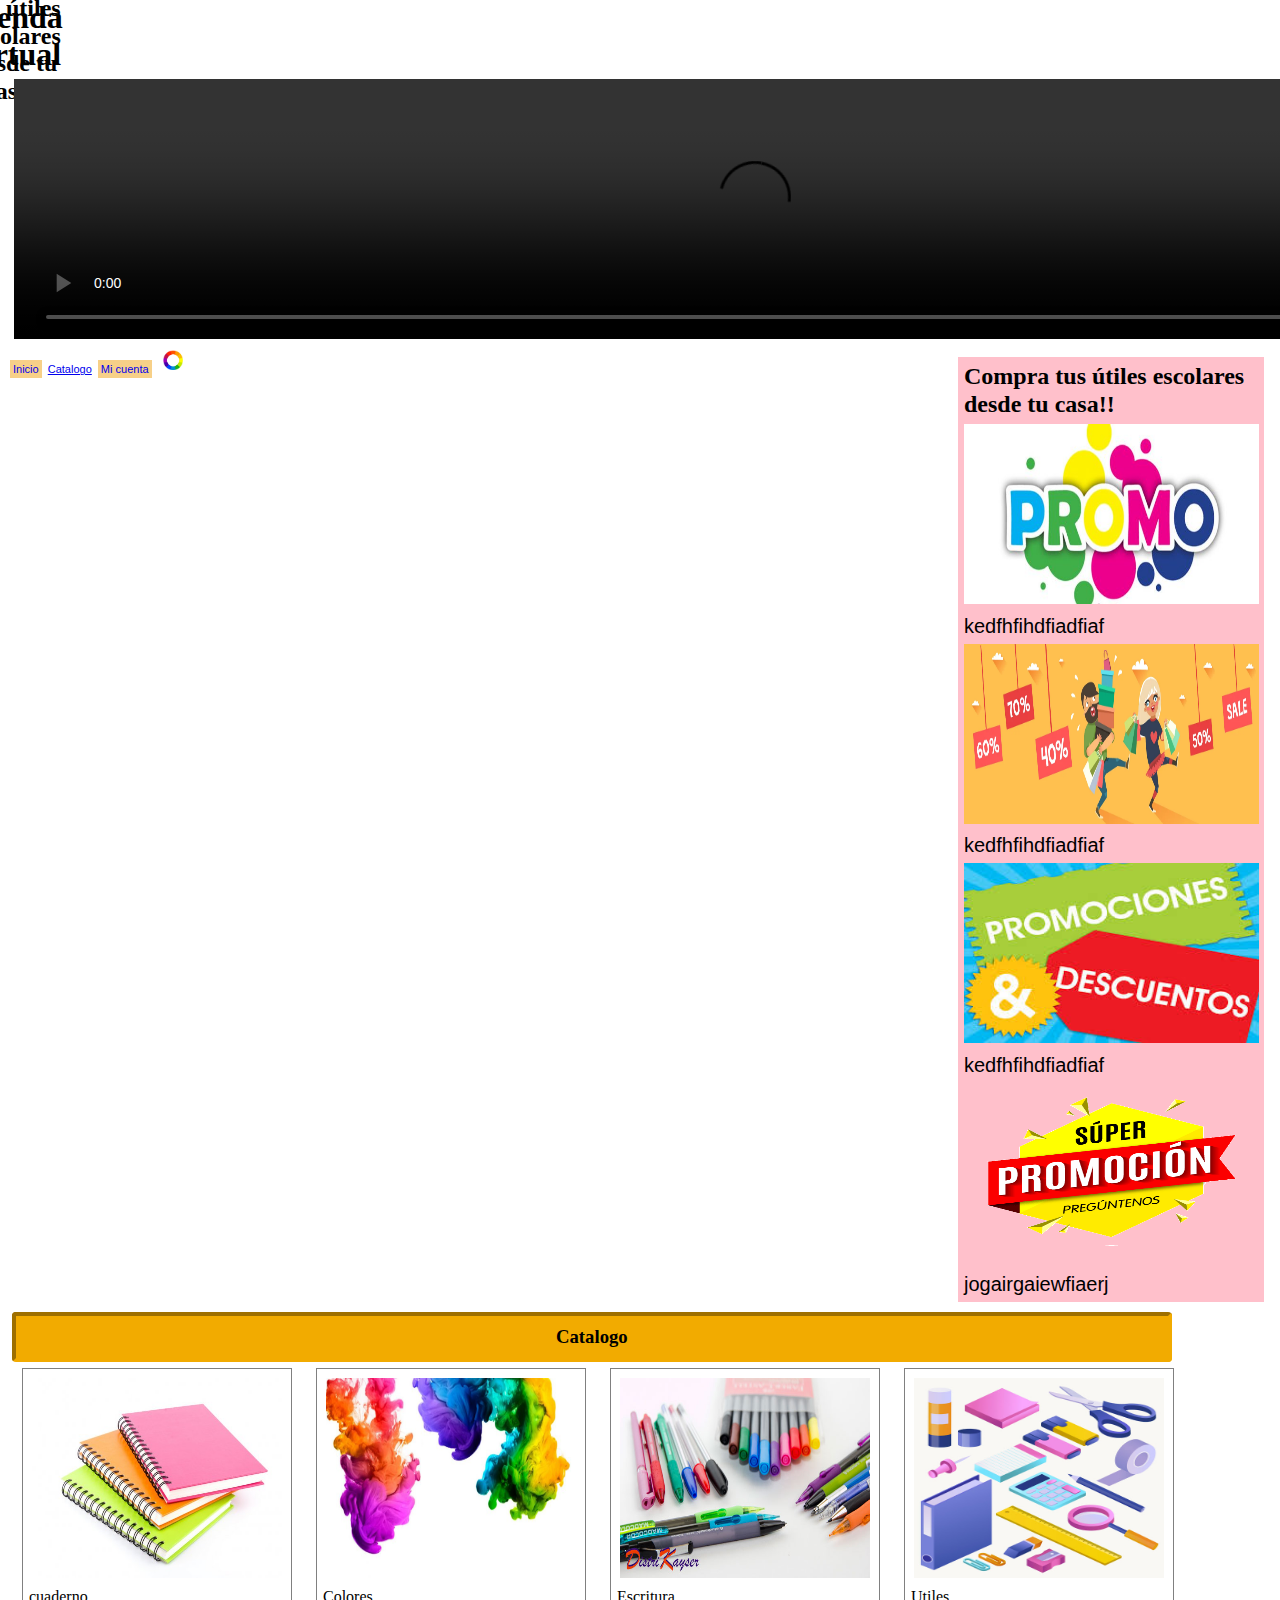
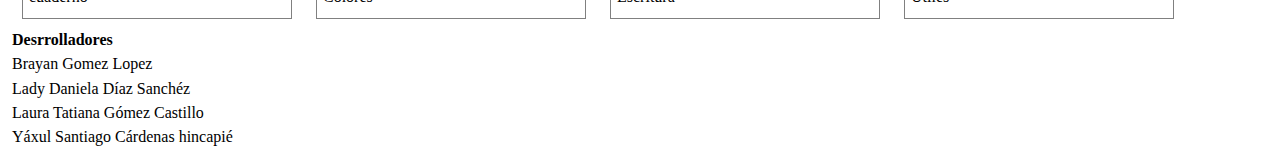
==== index.html @ adb586b7 "nueva imagen-correciones" ====
<!DOCTYPE html>
<html lang="en">
<head>
    <meta charset="UTF-8">
    <meta http-equiv="X-UA-Compatible" content="IE=edge">
    <meta name="viewport" content="width=device-width, initial-scale=1.0">
    <title> T-V Estore</title>
    <link rel="icon" href="ID_IMAGENES/favicon.ico" >
    <link rel="stylesheet" href="index.css">
    <link rel="stylesheet" type="text/css" href="normalize.css">
</title>
</head>
<body>
    </header>
        <section>            
            <div class="texto_imagen">
                <h1>
                    <a name="iinicio" id="texto_imagen">Tienda virtual</a>
                </h1>
                <h2 id="texto_imagen">Compra tus útiles escolares desde tu casa!!</h2>
            </div>
        </section>
        <video src="ID_IMAGENES/pagina principal.gif" controls="" id="imagen_gif"></video>
        <nav>
            <a href="#inicio" ID="inicio">Inicio</a>
            <a href="#catalogo" ID="id_inicio_Catalogo">Catalogo</a>
            <a href="#Mi cuenta" ID="Mi_cuenta">Mi cuenta</a>            
        </nav>
        <img id="imagen_logo" src="ID_IMAGENES/Logo.jpeg" class="logo_tienda" Style="width: 20px">
    </header> 
    <aside> 
        <h2>Compra tus útiles escolares desde tu casa!!</h2>
        <img src="ID_IMAGENES/promo.jpg" class="bebe">
        <p>kedfhfihdfiadfiaf</p>
        <img src="ID_IMAGENES/Promociones 1.webp" class="bebe">
        <p>kedfhfihdfiadfiaf</p>
        <img src="ID_IMAGENES/Promociones y descuentos.jpg" class="bebe">
        
        <p>kedfhfihdfiadfiaf</p>
        <img src="ID_IMAGENES/PROMOCION.png" class="bebe" >
        <p>jogairgaiewfiaerj</p>
    </aside>
        
    <main>
        <section class= "catalogo">
            
            <h3 id="catalogo">Catalogo</h3>
            <figure>
                <form action="Cuadernos.html" > 
                    <input  type="image" src="ID_IMAGENES/Cuaderno inicial.jpg" class="imagenes" >  
                </form>
                <figcaption><a class="imagenes">cuaderno</a></figcaption>
            </figure>
    
            <figure>
                <form action="Colores.html" > 
                    <input  type="image" src="ID_IMAGENES/Colores inicio.jpg" class="imagenes" >  
                </form>
                <figcaption><a class="imagenes">Colores</a></figcaption>
            </figure>

            <figure>
                <form action="Escritura.html" > 
                    <input  type="image" src="ID_IMAGENES/Escritura.jpg" class="imagenes" >  
                </form>
                <figcaption><a>Escritura</a></figcaption>
            </figure>

            <figure>
                <form action="Útiles.html" > 
                    <input  type="image" src="ID_IMAGENES/Utiles.jpg" class="imagenes" >  
                </form>
                <figcaption><a>Utiles</a></figcaption>
            </figure>

        </section>
        
  
        </main>
        <footer>
            <h4>Desrrolladores</h4>
            <li>Brayan Gomez Lopez</li>
            <li>Lady Daniela Díaz Sanchéz</li>
            <li>Laura Tatiana Gómez Castillo</li>
            <li>Yáxul Santiago Cárdenas hincapié</li>
        </footer>

</body>
</html>
---- index.css ----
* {
    Margin-top: 20px;
    Margin-bottom: 50px;
    Margin: auto;
    padding: 3px;
}
p {
    font-family: Arial, Helvetica, sans-serif;
    font-size: 20px;
    left: 3px;
}
.texto_imagen {
    position: relative;
    display: inline-block;
    text-align: center;
}
#texto_imagen {
    position: absolute;
    top: 50%;
    left: 50%;
    transform: translate(-50%, -50%);
    
}
#imagen_gif {
    display: block ;
    width: 1481px;
    margin: 5px;
    height: 260px;
    display: flex;
}
nav {
    display: inline-block;
    font-family: Arial, Helvetica, sans-serif;
    font-size: 11px;
    color: rgb(30, 30, 87);
    direction: rtl;
    margin: 1px;
}
#inicio, #id_inicio_catalogo, #Mi_cuenta {
    text-decoration-line: none;
    background: rgb(247, 208, 136);
    direction: right;
}
#inicio:visited, #id_inicio_catalogo:visited, #Mi_cuenta:visited {
    color: blue;
}
header img {
    display: inline-block;
    left: 2px;
}
#inicio:hover, #id_inicio_catalogo:hover, #Mi_cuenta:hover {
    color: blue;
    font-weight: bolder;
    background: wheat;
}
figure {
    margin: 0px 10px;
    display: inline-block;
    position: relative;
    padding-bottom: 30px;
    border: 1px solid grey;
}
figcaption {
    position: absolute;
    text-align: center;
}
figcaption {
    position: absolute;
    text-align: center;
    padding: 0px;
}
.imagenes {
    width: 250px;
    height: 200px;
    text-align: center;
}
aside {    
    width: 300px;
    min-height: 400px;
    background: pink;
    float: right;
    margin: 10px;
}
.bebe{
    width: 295px;
    height: 180px;
}
#catalogo {
    text-align: center;
    background-color: #F2AB00 ;
    padding: 10px 540px ;
    display: inline-block;
    margin-bottom: 6px;
    border-radius: 4px;
    border: 4px inset #F2AB00;

}
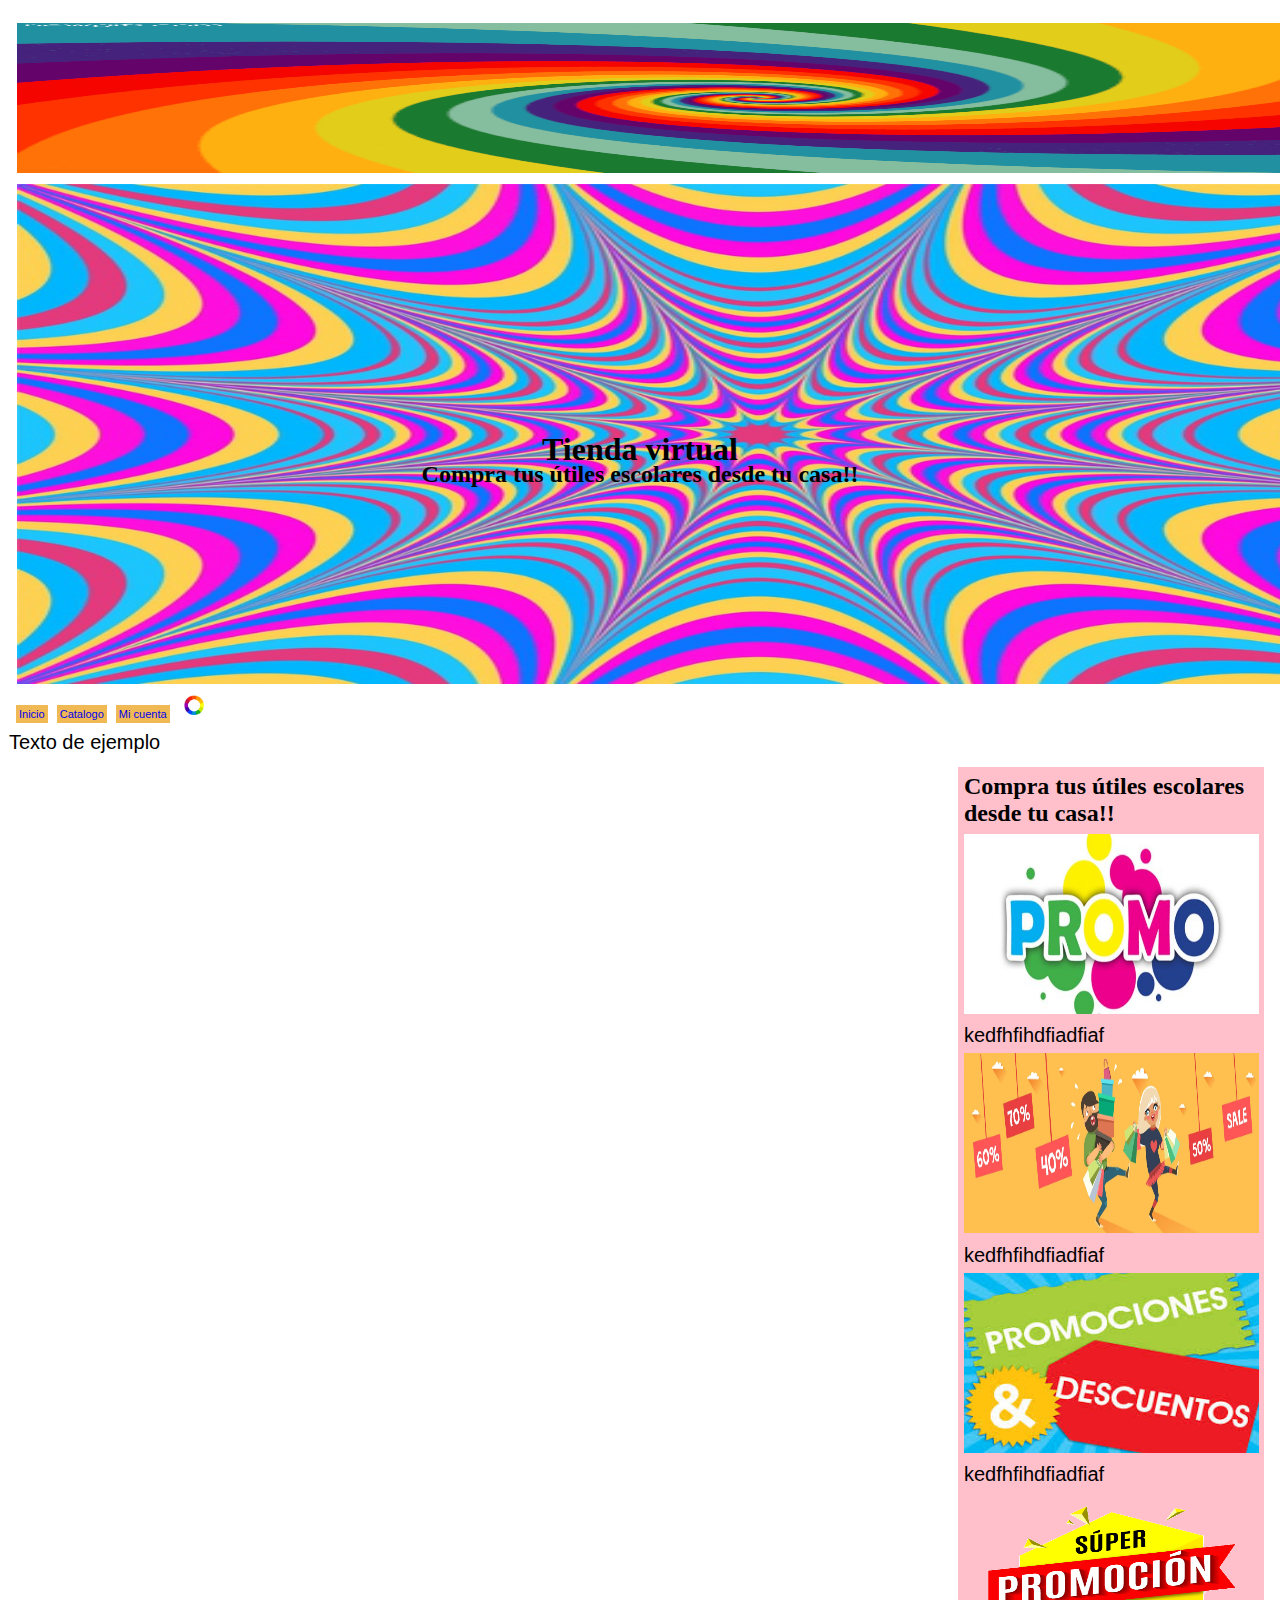
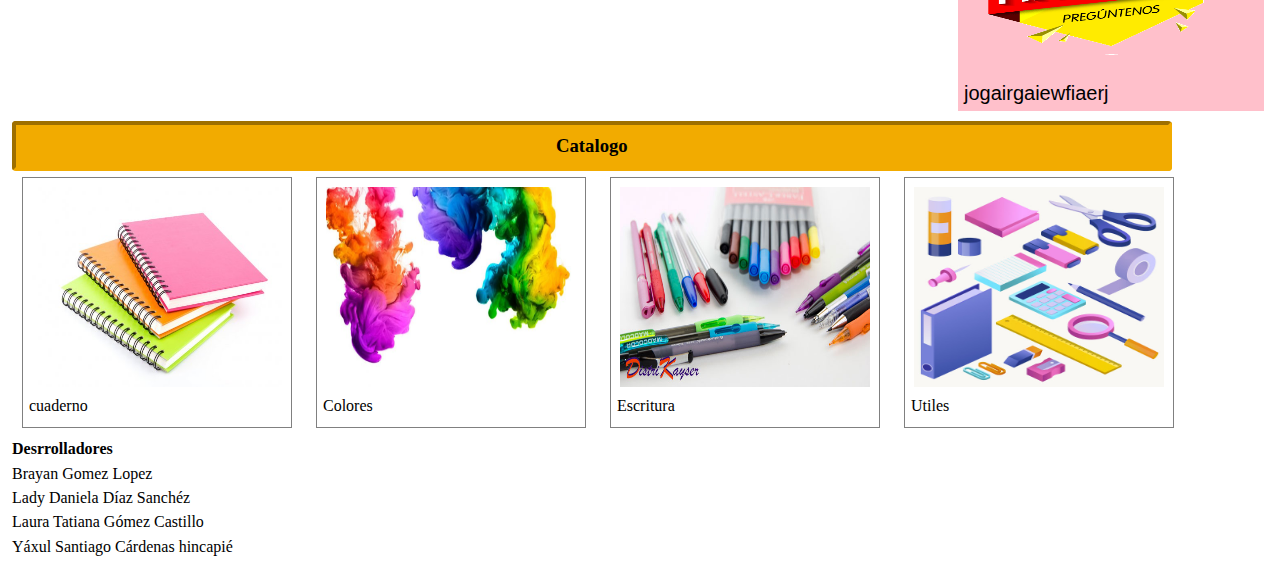
==== commit af96be1b: "correccion pantalla principal" ====
--- a/index.html
+++ b/index.html
@@ -8,6 +8,7 @@
     <link rel="icon" href="ID_IMAGENES/favicon.ico" >
     <link rel="stylesheet" href="index.css">
     <link rel="stylesheet" type="text/css" href="normalize.css">
+    
 </title>
 </head>
 <body>
@@ -15,19 +16,23 @@
         <section>            
             <div class="texto_imagen">
                 <h1>
-                    <a name="iinicio" id="texto_imagen">Tienda virtual</a>
+                    <a name="iinicio" class="texto_imagen">Tienda virtual</a>
                 </h1>
-                <h2 id="texto_imagen">Compra tus útiles escolares desde tu casa!!</h2>
+                <h2 clas="texto_imagen">Compra tus útiles escolares desde tu casa!!</h2>
             </div>
         </section>
-        <video src="ID_IMAGENES/pagina principal.gif" controls="" id="imagen_gif"></video>
-        <nav>
-            <a href="#inicio" ID="inicio">Inicio</a>
-            <a href="#catalogo" ID="id_inicio_Catalogo">Catalogo</a>
-            <a href="#Mi cuenta" ID="Mi_cuenta">Mi cuenta</a>            
-        </nav>
-        <img id="imagen_logo" src="ID_IMAGENES/Logo.jpeg" class="logo_tienda" Style="width: 20px">
+        <section ID="menu">
+            <img src="ID_IMAGENES/pagina principal.gif" id="imagen_gif">
+            <img src="ID_IMAGENES/im_sicodelica.jpg  "  id="img_portada_nueva"> 
+            <nav>
+                <a href="#inicio" ID="inicio">Inicio</a>
+                <a href="#catalogo" ID="id_inicio_Catalogo">Catalogo</a>
+                <a href="#Mi cuenta" ID="Mi_cuenta">Mi cuenta</a>            
+            </nav>
+            <img id="imagen_logo" src="ID_IMAGENES/Logo.jpeg" class="logo_tienda" Style="width: 20px">
+        </section>
     </header> 
+    <p>Texto de ejemplo</p>
     <aside> 
         <h2>Compra tus útiles escolares desde tu casa!!</h2>
         <img src="ID_IMAGENES/promo.jpg" class="bebe">
--- a/index.css
+++ b/index.css
@@ -14,18 +14,26 @@
     display: inline-block;
     text-align: center;
 }
-#texto_imagen {
+.texto_imagen {
     position: absolute;
     top: 50%;
     left: 50%;
     transform: translate(-50%, -50%);
+    font-family: cursiva;
     
 }
-#imagen_gif {
-    display: block ;
+#img_portada_nueva{
     width: 1481px;
     margin: 5px;
-    height: 260px;
+    height: 500px;
+    display: flex;
+
+}
+#imagen_gif {
+   
+    width: 1481px;
+    margin: 5px;
+    height: 150px;
     display: flex;
 }
 nav {
@@ -36,19 +44,23 @@
     direction: rtl;
     margin: 1px;
 }
-#inicio, #id_inicio_catalogo, #Mi_cuenta {
+#inicio, #id_inicio_Catalogo, #Mi_cuenta { 
+    margin: 3px;
+    padding: 3px;
+    width: 30px;
     text-decoration-line: none;
-    background: rgb(247, 208, 136);
+    background: rgb(240, 185, 83);
     direction: right;
+    z-index: auto;
 }
-#inicio:visited, #id_inicio_catalogo:visited, #Mi_cuenta:visited {
+#inicio:visited, #id_inicio_Catalogo:visited, #Mi_cuenta:visited {
     color: blue;
 }
 header img {
     display: inline-block;
     left: 2px;
 }
-#inicio:hover, #id_inicio_catalogo:hover, #Mi_cuenta:hover {
+#inicio:hover, #id_inicio_Catalogo:hover, #Mi_cuenta:hover {
     color: blue;
     font-weight: bolder;
     background: wheat;
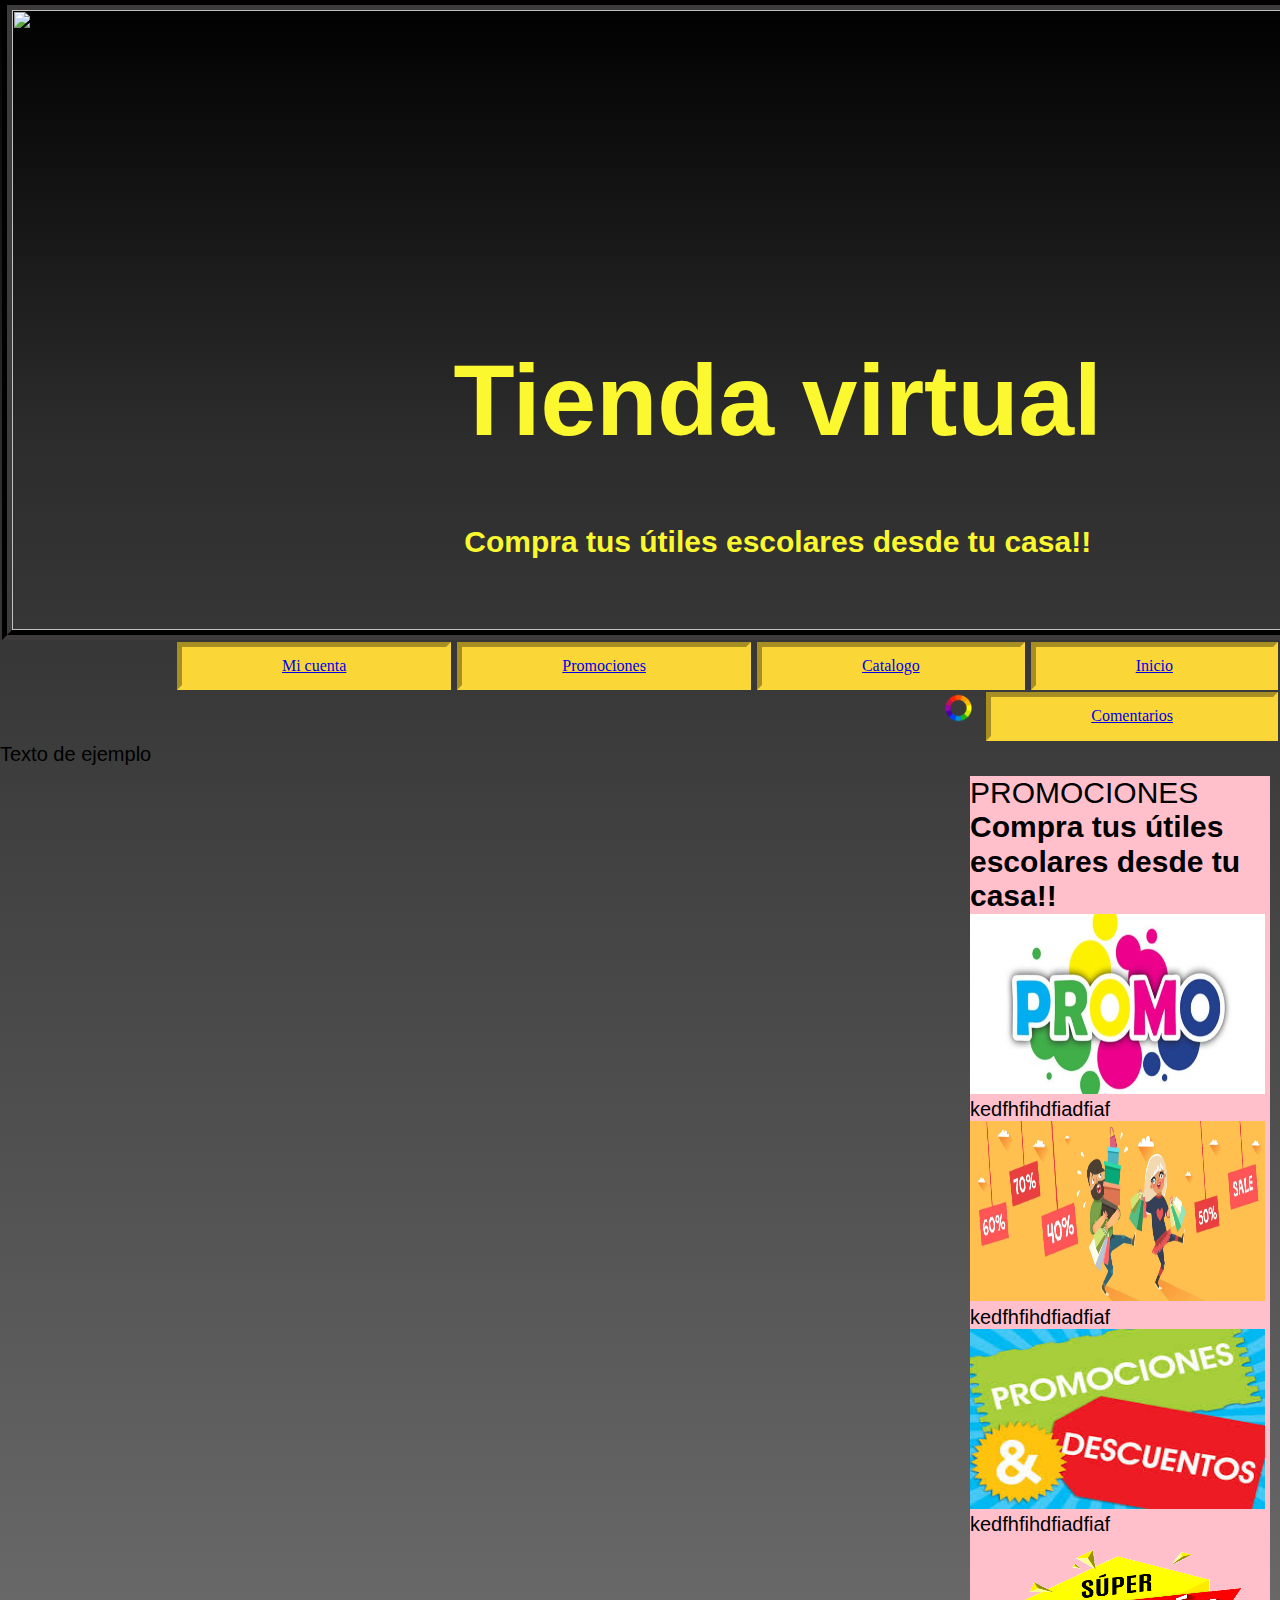
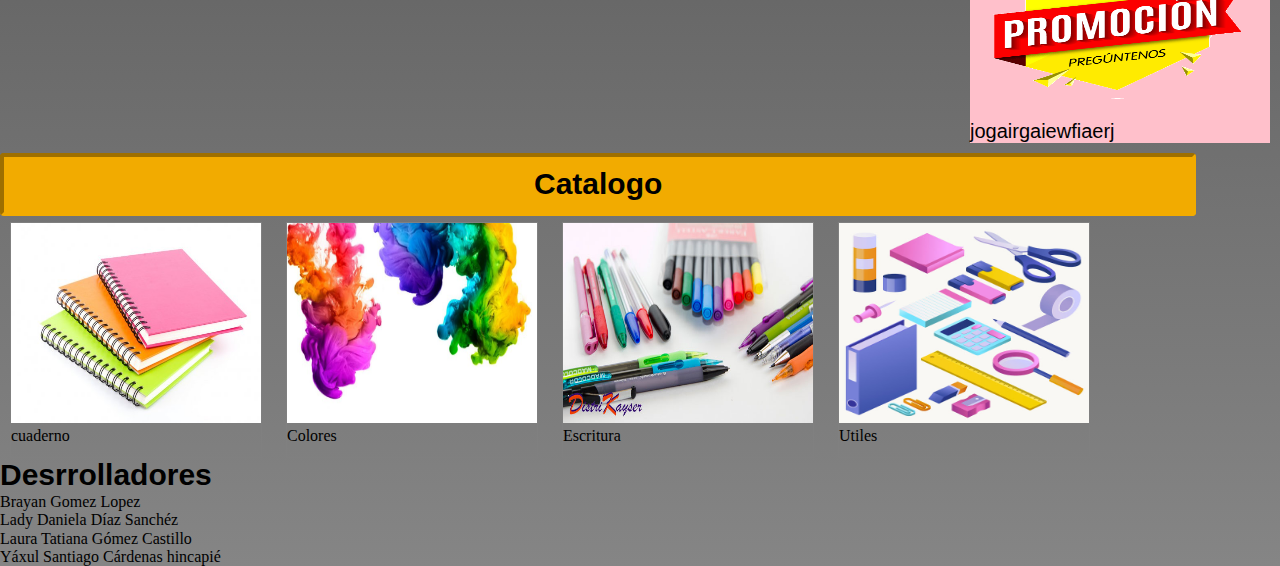
==== commit b425885d: "correccion pagina" ====
--- a/index.html
+++ b/index.html
@@ -5,42 +5,46 @@
     <meta http-equiv="X-UA-Compatible" content="IE=edge">
     <meta name="viewport" content="width=device-width, initial-scale=1.0">
     <title> T-V Estore</title>
-    <link rel="icon" href="ID_IMAGENES/favicon.ico" >
+    <link rel="icon" href="ID_IMAGENES/Logo sin fondo.png">
     <link rel="stylesheet" href="index.css">
     <link rel="stylesheet" type="text/css" href="normalize.css">
+    
     
 </title>
 </head>
 <body>
-    </header>
+   
+    <header>
+        
         <section>            
             <div class="texto_imagen">
                 <h1>
-                    <a name="iinicio" class="texto_imagen">Tienda virtual</a>
+                    <a name="inicio" >Tienda virtual</a>
                 </h1>
-                <h2 clas="texto_imagen">Compra tus útiles escolares desde tu casa!!</h2>
+                <h2>Compra tus útiles escolares desde tu casa!!</h2>
             </div>
+            <img src="Id_imagenes/0.1.jpg" class="portada">
         </section>
-        <section ID="menu">
-            <img src="ID_IMAGENES/pagina principal.gif" id="imagen_gif">
-            <img src="ID_IMAGENES/im_sicodelica.jpg  "  id="img_portada_nueva"> 
+        <section >
             <nav>
-                <a href="#inicio" ID="inicio">Inicio</a>
-                <a href="#catalogo" ID="id_inicio_Catalogo">Catalogo</a>
-                <a href="#Mi cuenta" ID="Mi_cuenta">Mi cuenta</a>            
+                <a href="#inicio" class="menu" >Inicio</a>
+                <a href="#catalogo" class="menu">Catalogo</a>
+                <a href="#promociones" class="menu">Promociones</a>
+                <a href="mi_cuenta.html" class="menu">Mi cuenta</a>
+                <a href="comentarios.html" class="menu">Comentarios</a>
+                <a><img id="imagen_logo" src="ID_IMAGENES/Logo sin fondo.png" class="logo_tienda"></a>
             </nav>
-            <img id="imagen_logo" src="ID_IMAGENES/Logo.jpeg" class="logo_tienda" Style="width: 20px">
         </section>
     </header> 
     <p>Texto de ejemplo</p>
-    <aside> 
+    <aside>
+        <a name= "#Promociones" id= "prom">PROMOCIONES</a> 
         <h2>Compra tus útiles escolares desde tu casa!!</h2>
         <img src="ID_IMAGENES/promo.jpg" class="bebe">
         <p>kedfhfihdfiadfiaf</p>
         <img src="ID_IMAGENES/Promociones 1.webp" class="bebe">
         <p>kedfhfihdfiadfiaf</p>
         <img src="ID_IMAGENES/Promociones y descuentos.jpg" class="bebe">
-        
         <p>kedfhfihdfiadfiaf</p>
         <img src="ID_IMAGENES/PROMOCION.png" class="bebe" >
         <p>jogairgaiewfiaerj</p>
--- a/index.css
+++ b/index.css
@@ -1,70 +1,80 @@
 * {
-    Margin-top: 20px;
-    Margin-bottom: 50px;
+    Margin-top: 0px;
+    Margin-bottom: 0px;
     Margin: auto;
-    padding: 3px;
+    padding: 0px;    
+}
+body {
+    background: linear-gradient( black, #2C2C2C, #424242,#585858, #6F6F6F,#858585);
+}
+h1 {
+    font-family: Arial;
+    font-size: 40px;
+    font-weight: bolder;
+}
+h2, h3, h4, h5, h6 {
+    font-family: Arial;
+    font-size: 30px;
+    font-weight: bolder;
 }
 p {
     font-family: Arial, Helvetica, sans-serif;
     font-size: 20px;
-    left: 3px;
+}
+#imagen_logo {
+    width: 5%;
+    margin: -7px;
 }
 .texto_imagen {
+    color:rgb(252, 248, 48);
+    font-family: 'Gill Sans', 'Gill Sans MT', Calibri, 'Trebuchet MS', sans-serif ;
+    font-size: 50px;
+    text-align: center;
+    position: absolute;
+    left: 12cm;
+    bottom: 9cm;
+    z-index: 1;
+}
+.portada {
+    width: 1499px;
+    height: 620px;
     position: relative;
-    display: inline-block;
-    text-align: center;
-}
-.texto_imagen {
-    position: absolute;
-    top: 50%;
-    left: 50%;
-    transform: translate(-50%, -50%);
-    font-family: cursiva;
-    
-}
-#img_portada_nueva{
-    width: 1481px;
-    margin: 5px;
-    height: 500px;
-    display: flex;
-
-}
-#imagen_gif {
+    border: 10px groove rgb(61, 59, 59);
    
-    width: 1481px;
-    margin: 5px;
-    height: 150px;
-    display: flex;
 }
 nav {
     display: inline-block;
-    font-family: Arial, Helvetica, sans-serif;
-    font-size: 11px;
     color: rgb(30, 30, 87);
     direction: rtl;
     margin: 1px;
-}
-#inicio, #id_inicio_Catalogo, #Mi_cuenta { 
-    margin: 3px;
-    padding: 3px;
-    width: 30px;
-    text-decoration-line: none;
-    background: rgb(240, 185, 83);
-    direction: right;
-    z-index: auto;
-}
-#inicio:visited, #id_inicio_Catalogo:visited, #Mi_cuenta:visited {
-    color: blue;
+    align-self: center;
 }
 header img {
     display: inline-block;
     left: 2px;
 }
-#inicio:hover, #id_inicio_Catalogo:hover, #Mi_cuenta:hover {
+.menu {
+    background-color: rgb(250, 214, 54);
+    padding: 10px 100px;
+    margin: 1px;
+    display:inline-block;
+    border: 5px inset rgb(250, 214, 54);
+}
+.menu:hover {
+    background-color: rgb(241, 170, 63);
+    padding: 10px 117px;
+    margin: 1px;
+    display:inline-block;
+    border: 5px groove rgb(250, 214, 54);
+
+}
+.menu:visited {
     color: blue;
-    font-weight: bolder;
-    background: wheat;
+    padding: 10px 120px;
+    margin: 1px;
+    display:inline-block;
 }
+main section
 figure {
     margin: 0px 10px;
     display: inline-block;
@@ -100,10 +110,15 @@
 #catalogo {
     text-align: center;
     background-color: #F2AB00 ;
-    padding: 10px 540px ;
+    padding: 10px 530px ;
     display: inline-block;
     margin-bottom: 6px;
     border-radius: 4px;
     border: 4px inset #F2AB00;
 
+}
+#prom{
+    font-family: Arial, Helvetica, sans-serif;
+    font-size : 30px;
+    text-align: center;
 }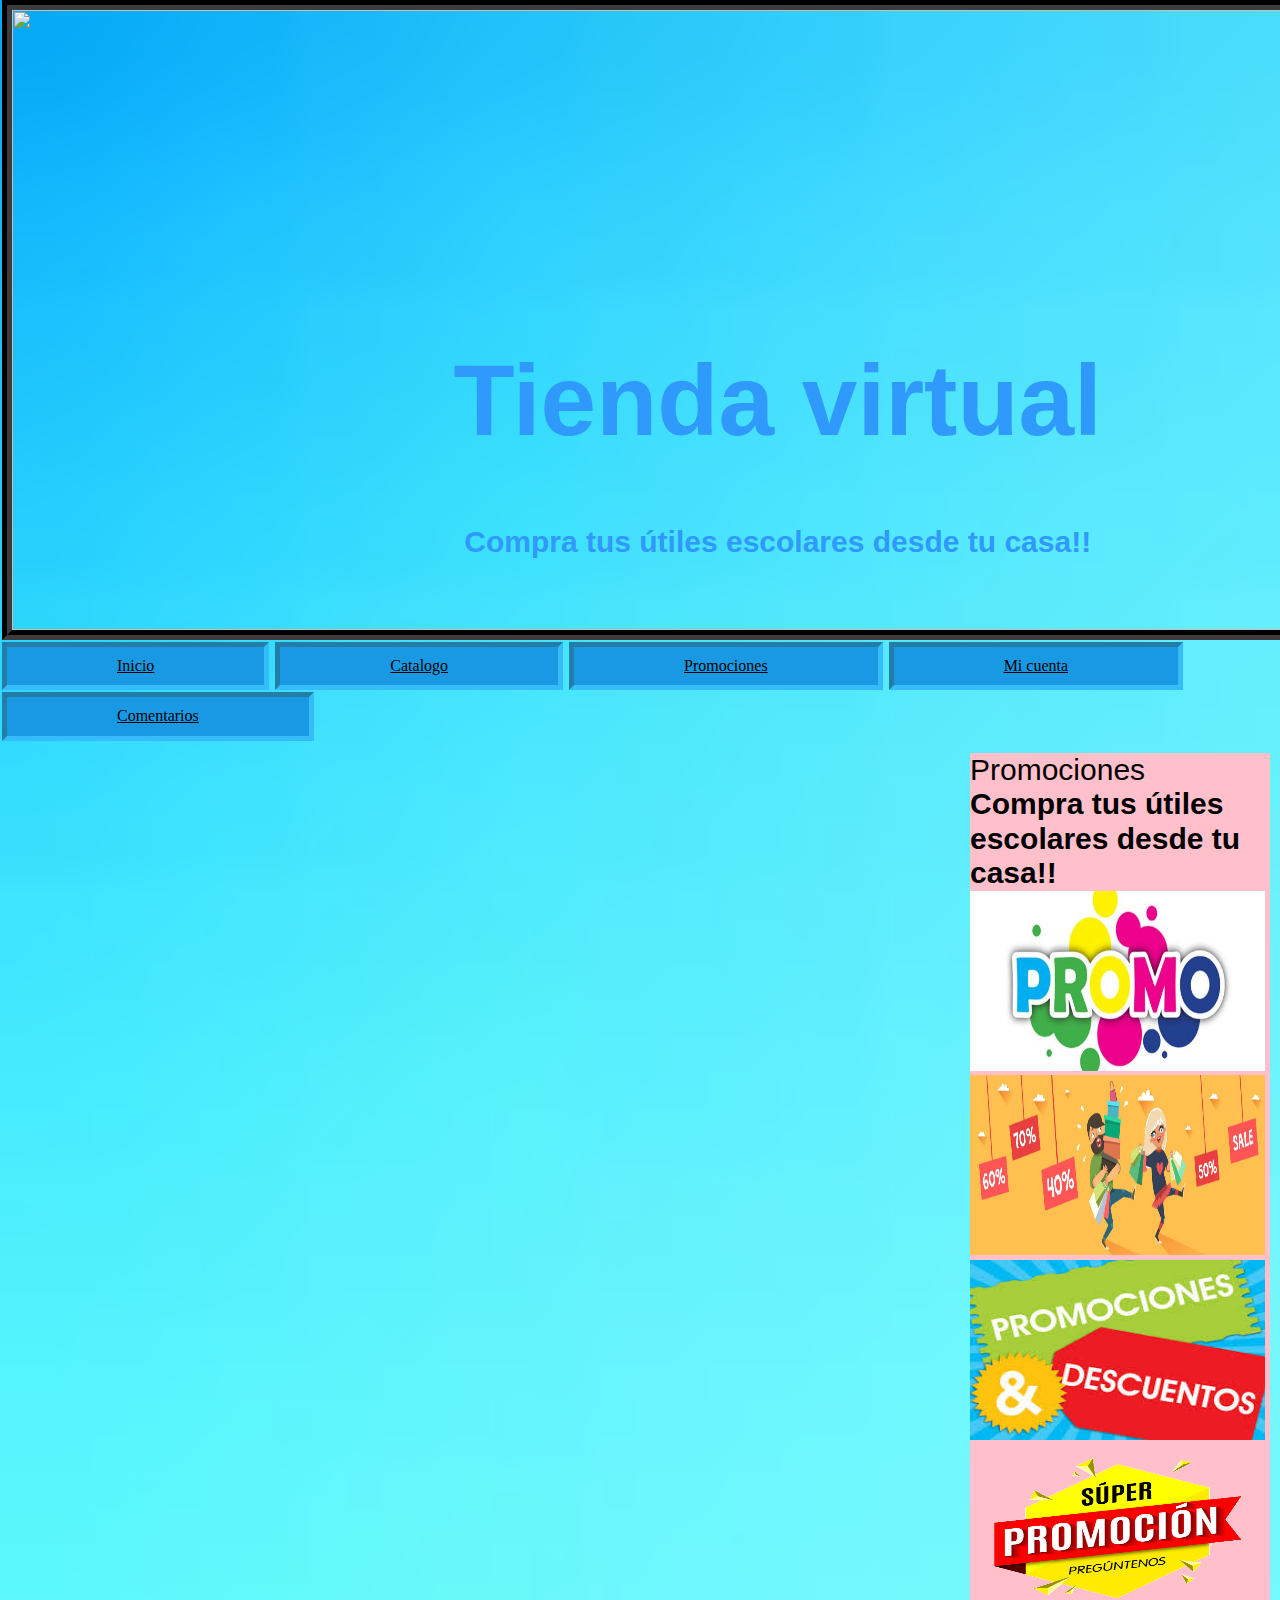
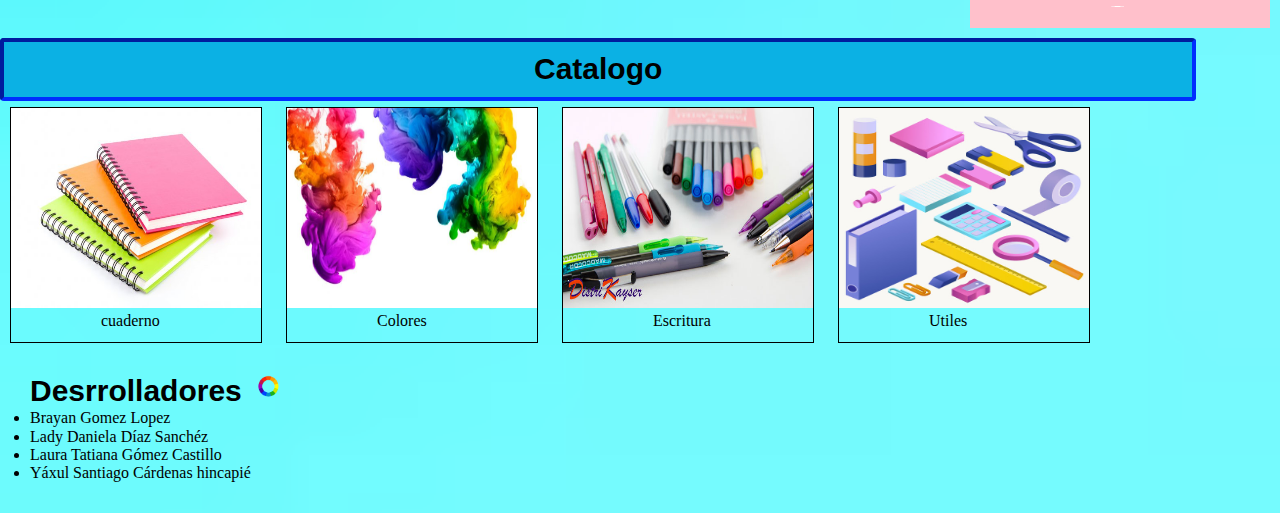
==== commit 989109e6: "correciones_12:15_21_04_2021" ====
--- a/index.html
+++ b/index.html
@@ -13,9 +13,7 @@
 </title>
 </head>
 <body>
-   
-    <header>
-        
+    <header>  
         <section>            
             <div class="texto_imagen">
                 <h1>
@@ -27,32 +25,25 @@
         </section>
         <section >
             <nav>
-                <a href="#inicio" class="menu" >Inicio</a>
+                <a href="#inicio" class="menu" id="inicio">Inicio</a>
                 <a href="#catalogo" class="menu">Catalogo</a>
                 <a href="#promociones" class="menu">Promociones</a>
                 <a href="mi_cuenta.html" class="menu">Mi cuenta</a>
                 <a href="comentarios.html" class="menu">Comentarios</a>
-                <a><img id="imagen_logo" src="ID_IMAGENES/Logo sin fondo.png" class="logo_tienda"></a>
+
             </nav>
         </section>
-    </header> 
-    <p>Texto de ejemplo</p>
+    </header>
     <aside>
-        <a name= "#Promociones" id= "prom">PROMOCIONES</a> 
+        <a name= "#Promociones" id= "prom">Promociones</a> 
         <h2>Compra tus útiles escolares desde tu casa!!</h2>
         <img src="ID_IMAGENES/promo.jpg" class="bebe">
-        <p>kedfhfihdfiadfiaf</p>
         <img src="ID_IMAGENES/Promociones 1.webp" class="bebe">
-        <p>kedfhfihdfiadfiaf</p>
         <img src="ID_IMAGENES/Promociones y descuentos.jpg" class="bebe">
-        <p>kedfhfihdfiadfiaf</p>
         <img src="ID_IMAGENES/PROMOCION.png" class="bebe" >
-        <p>jogairgaiewfiaerj</p>
     </aside>
-        
     <main>
         <section class= "catalogo">
-            
             <h3 id="catalogo">Catalogo</h3>
             <figure>
                 <form action="Cuadernos.html" > 
@@ -60,34 +51,30 @@
                 </form>
                 <figcaption><a class="imagenes">cuaderno</a></figcaption>
             </figure>
-    
             <figure>
                 <form action="Colores.html" > 
                     <input  type="image" src="ID_IMAGENES/Colores inicio.jpg" class="imagenes" >  
                 </form>
                 <figcaption><a class="imagenes">Colores</a></figcaption>
             </figure>
-
             <figure>
-                <form action="Escritura.html" > 
-                    <input  type="image" src="ID_IMAGENES/Escritura.jpg" class="imagenes" >  
+                <form action="Escritura.html" >
+                    <input  type="image" src="ID_IMAGENES/Escritura.jpg" class="imagenes">
                 </form>
                 <figcaption><a>Escritura</a></figcaption>
             </figure>
-
             <figure>
-                <form action="Útiles.html" > 
-                    <input  type="image" src="ID_IMAGENES/Utiles.jpg" class="imagenes" >  
+                <form action="Útiles.html">
+                    <input  type="image" src="ID_IMAGENES/Utiles.jpg" class="imagenes">
                 </form>
                 <figcaption><a>Utiles</a></figcaption>
             </figure>
 
         </section>
         
-  
         </main>
         <footer>
-            <h4>Desrrolladores</h4>
+            <h4 class="desarrolladores">Desrrolladores<img src="ID_IMAGENES/Logo sin fondo.png" class="logo_tienda" width="4%"></h4>
             <li>Brayan Gomez Lopez</li>
             <li>Lady Daniela Díaz Sanchéz</li>
             <li>Laura Tatiana Gómez Castillo</li>
--- a/index.css
+++ b/index.css
@@ -5,7 +5,9 @@
     padding: 0px;    
 }
 body {
-    background: linear-gradient( black, #2C2C2C, #424242,#585858, #6F6F6F,#858585);
+    background-image: url([data-uri]);
+     background-repeat: no-repeat;
+     background-size: 10000px;
 }
 h1 {
     font-family: Arial;
@@ -21,12 +23,10 @@
     font-family: Arial, Helvetica, sans-serif;
     font-size: 20px;
 }
-#imagen_logo {
-    width: 5%;
-    margin: -7px;
-}
+
+
 .texto_imagen {
-    color:rgb(252, 248, 48);
+    color:rgb(48, 153, 252);
     font-family: 'Gill Sans', 'Gill Sans MT', Calibri, 'Trebuchet MS', sans-serif ;
     font-size: 50px;
     text-align: center;
@@ -40,12 +40,10 @@
     height: 620px;
     position: relative;
     border: 10px groove rgb(61, 59, 59);
-   
 }
 nav {
     display: inline-block;
-    color: rgb(30, 30, 87);
-    direction: rtl;
+    direction: ltr;
     margin: 1px;
     align-self: center;
 }
@@ -54,44 +52,48 @@
     left: 2px;
 }
 .menu {
-    background-color: rgb(250, 214, 54);
-    padding: 10px 100px;
-    margin: 1px;
-    display:inline-block;
-    border: 5px inset rgb(250, 214, 54);
+    color: black;
+    background-color: rgb(25, 153, 228);
+    padding: 10px 110px;
+    margin:  1px;
+    border: 5px inset rgb(54, 188, 250);
+    display: inline-block;
 }
 .menu:hover {
-    background-color: rgb(241, 170, 63);
-    padding: 10px 117px;
+    background-color: rgb(19, 121, 121);
+    padding: 10px 110px;
     margin: 1px;
-    display:inline-block;
-    border: 5px groove rgb(250, 214, 54);
-
+    border: 5px groove rgb(26, 124, 252);
 }
 .menu:visited {
-    color: blue;
+    color: rgb(8, 47, 221);
     padding: 10px 120px;
     margin: 1px;
-    display:inline-block;
 }
-main section
+.desarrolladores:active {
+    color: #900c3f;
+    font-size: 20px;
+}
 figure {
     margin: 0px 10px;
     display: inline-block;
     position: relative;
     padding-bottom: 30px;
-    border: 1px solid grey;
+    border: 1px solid black;
 }
 figcaption {
     position: absolute;
     text-align: center;
+    
 }
 figcaption {
     position: absolute;
     text-align: center;
+    left: 90px;
     padding: 0px;
 }
 .imagenes {
+
     width: 250px;
     height: 200px;
     text-align: center;
@@ -109,16 +111,19 @@
 }
 #catalogo {
     text-align: center;
-    background-color: #F2AB00 ;
+    background-color: #0bb1e4 ;
     padding: 10px 530px ;
     display: inline-block;
     margin-bottom: 6px;
     border-radius: 4px;
-    border: 4px inset #F2AB00;
+    border: 4px inset #002cf2;
 
 }
 #prom{
     font-family: Arial, Helvetica, sans-serif;
     font-size : 30px;
     text-align: center;
+}
+footer {
+    margin: 30px;
 }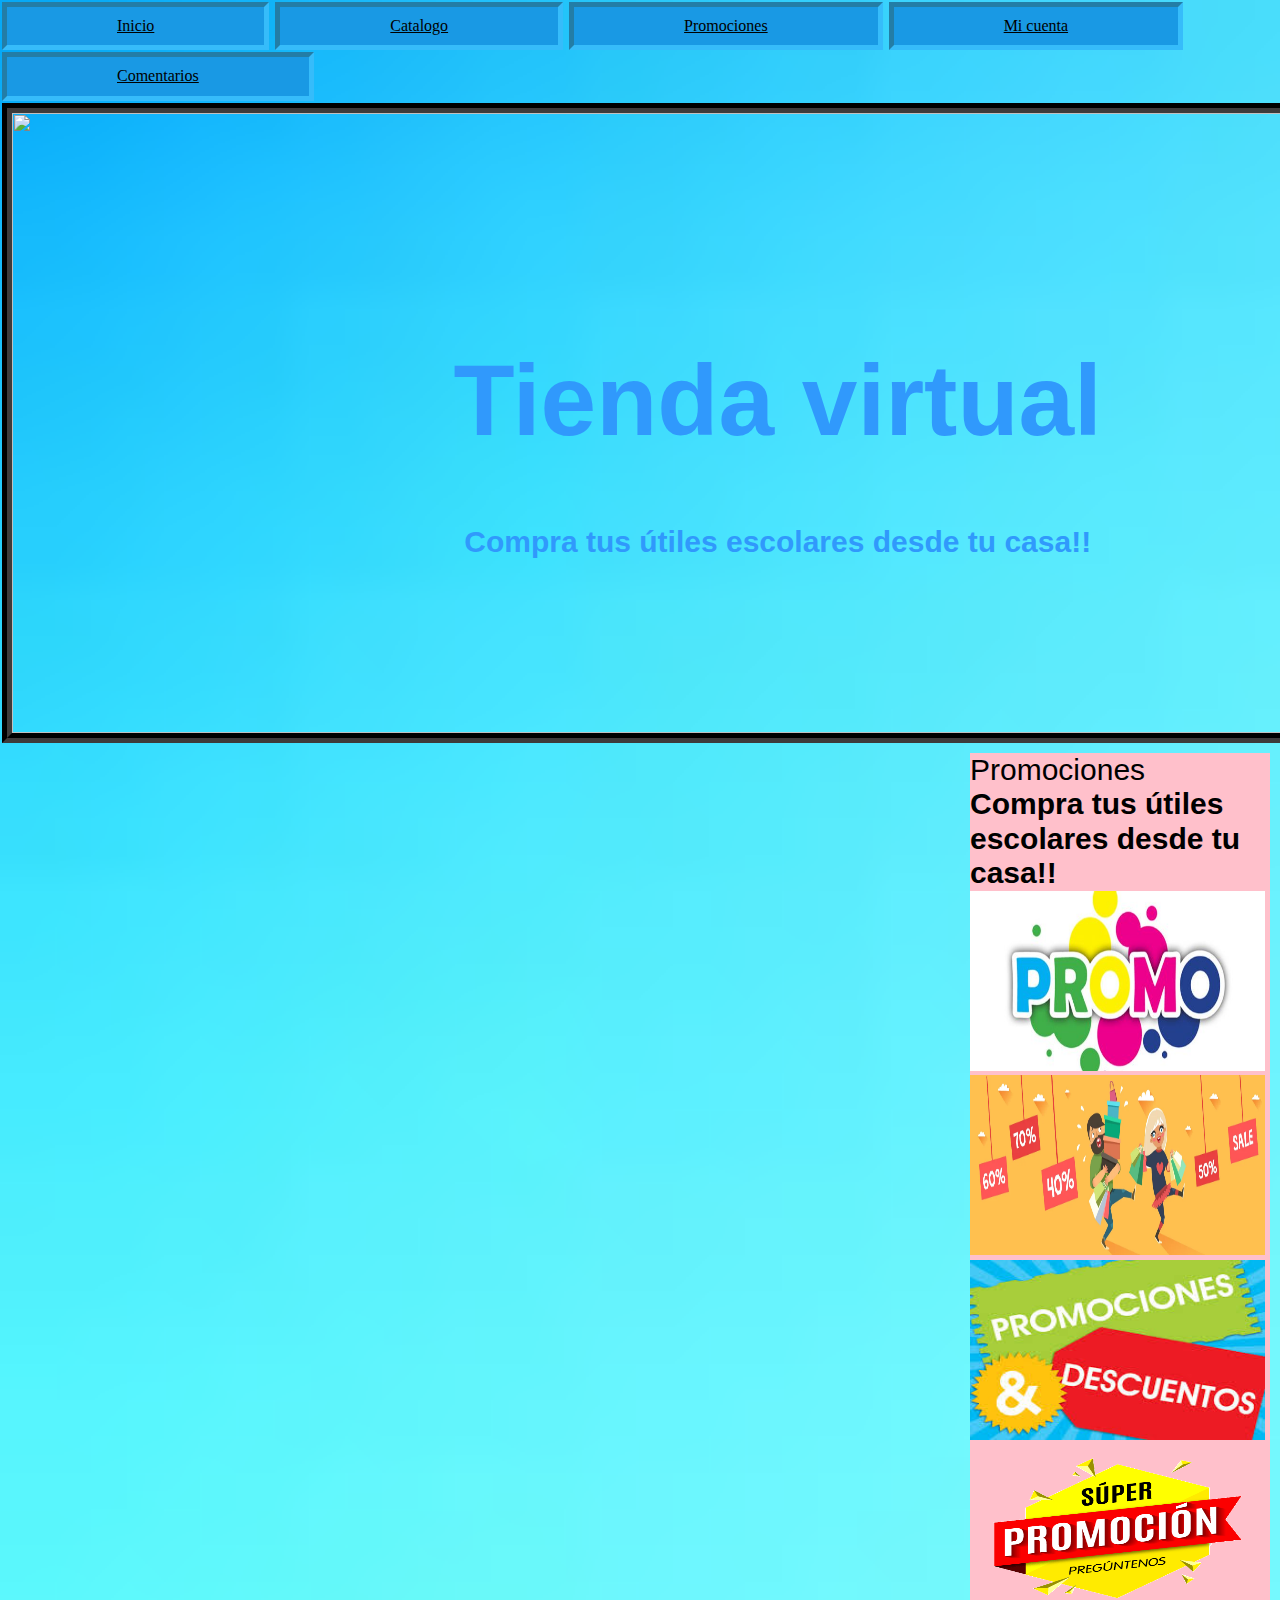
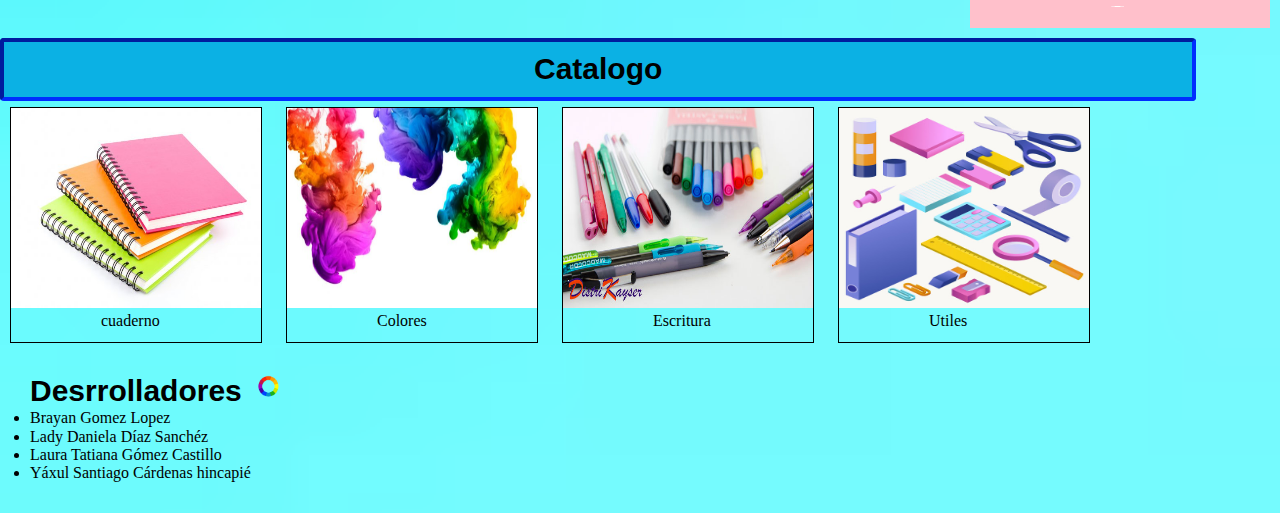
==== commit 8479009e: "cmabios_22_04_2021" ====
--- a/index.html
+++ b/index.html
@@ -14,6 +14,15 @@
 </head>
 <body>
     <header>  
+        <section >
+            <nav>
+                <a href="#inicio" class="menu" id="inicio">Inicio</a>
+                <a href="#catalogo" class="menu">Catalogo</a>
+                <a href="#promociones" class="menu">Promociones</a>
+                <a href="mi_cuenta.html" class="menu">Mi cuenta</a>
+                <a href="comentarios.html" class="menu">Comentarios</a>
+            </nav>
+        </section>
         <section>            
             <div class="texto_imagen">
                 <h1>
@@ -22,16 +31,6 @@
                 <h2>Compra tus útiles escolares desde tu casa!!</h2>
             </div>
             <img src="Id_imagenes/0.1.jpg" class="portada">
-        </section>
-        <section >
-            <nav>
-                <a href="#inicio" class="menu" id="inicio">Inicio</a>
-                <a href="#catalogo" class="menu">Catalogo</a>
-                <a href="#promociones" class="menu">Promociones</a>
-                <a href="mi_cuenta.html" class="menu">Mi cuenta</a>
-                <a href="comentarios.html" class="menu">Comentarios</a>
-
-            </nav>
         </section>
     </header>
     <aside>
--- a/index.css
+++ b/index.css
@@ -6,8 +6,8 @@
 }
 body {
     background-image: url([data-uri]);
-     background-repeat: no-repeat;
-     background-size: 10000px;
+    background-repeat: no-repeat;
+    background-size: 10000px;
 }
 h1 {
     font-family: Arial;
@@ -23,33 +23,11 @@
     font-family: Arial, Helvetica, sans-serif;
     font-size: 20px;
 }
-
-
-.texto_imagen {
-    color:rgb(48, 153, 252);
-    font-family: 'Gill Sans', 'Gill Sans MT', Calibri, 'Trebuchet MS', sans-serif ;
-    font-size: 50px;
-    text-align: center;
-    position: absolute;
-    left: 12cm;
-    bottom: 9cm;
-    z-index: 1;
-}
-.portada {
-    width: 1499px;
-    height: 620px;
-    position: relative;
-    border: 10px groove rgb(61, 59, 59);
-}
 nav {
     display: inline-block;
     direction: ltr;
     margin: 1px;
     align-self: center;
-}
-header img {
-    display: inline-block;
-    left: 2px;
 }
 .menu {
     color: black;
@@ -70,9 +48,25 @@
     padding: 10px 120px;
     margin: 1px;
 }
-.desarrolladores:active {
-    color: #900c3f;
-    font-size: 20px;
+.texto_imagen {
+    color:rgb(48, 153, 252);
+    font-family: 'Gill Sans', 'Gill Sans MT', Calibri, 'Trebuchet MS', sans-serif ;
+    font-size: 50px;
+    text-align: center;
+    position: absolute;
+    left: 12cm;
+    bottom: 9cm;
+    z-index: 1;
+}
+header img {
+    display: inline-block;
+    left: 2px;
+}
+.portada {
+    width: 1499px;
+    height: 620px;
+    position: relative;
+    border: 10px groove rgb(61, 59, 59);
 }
 figure {
     margin: 0px 10px;
@@ -80,6 +74,22 @@
     position: relative;
     padding-bottom: 30px;
     border: 1px solid black;
+}
+aside {    
+    width: 300px;
+    min-height: 400px;
+    background: pink;
+    float: right;
+    margin: 10px;
+}
+#prom{
+    font-family: Arial, Helvetica, sans-serif;
+    font-size : 30px;
+    text-align: center;
+}
+.bebe{
+    width: 295px;
+    height: 180px;
 }
 figcaption {
     position: absolute;
@@ -98,17 +108,6 @@
     height: 200px;
     text-align: center;
 }
-aside {    
-    width: 300px;
-    min-height: 400px;
-    background: pink;
-    float: right;
-    margin: 10px;
-}
-.bebe{
-    width: 295px;
-    height: 180px;
-}
 #catalogo {
     text-align: center;
     background-color: #0bb1e4 ;
@@ -119,11 +118,10 @@
     border: 4px inset #002cf2;
 
 }
-#prom{
-    font-family: Arial, Helvetica, sans-serif;
-    font-size : 30px;
-    text-align: center;
-}
 footer {
     margin: 30px;
+}
+.desarrolladores:active {
+    color: #900c3f;
+    font-size: 20px;
 }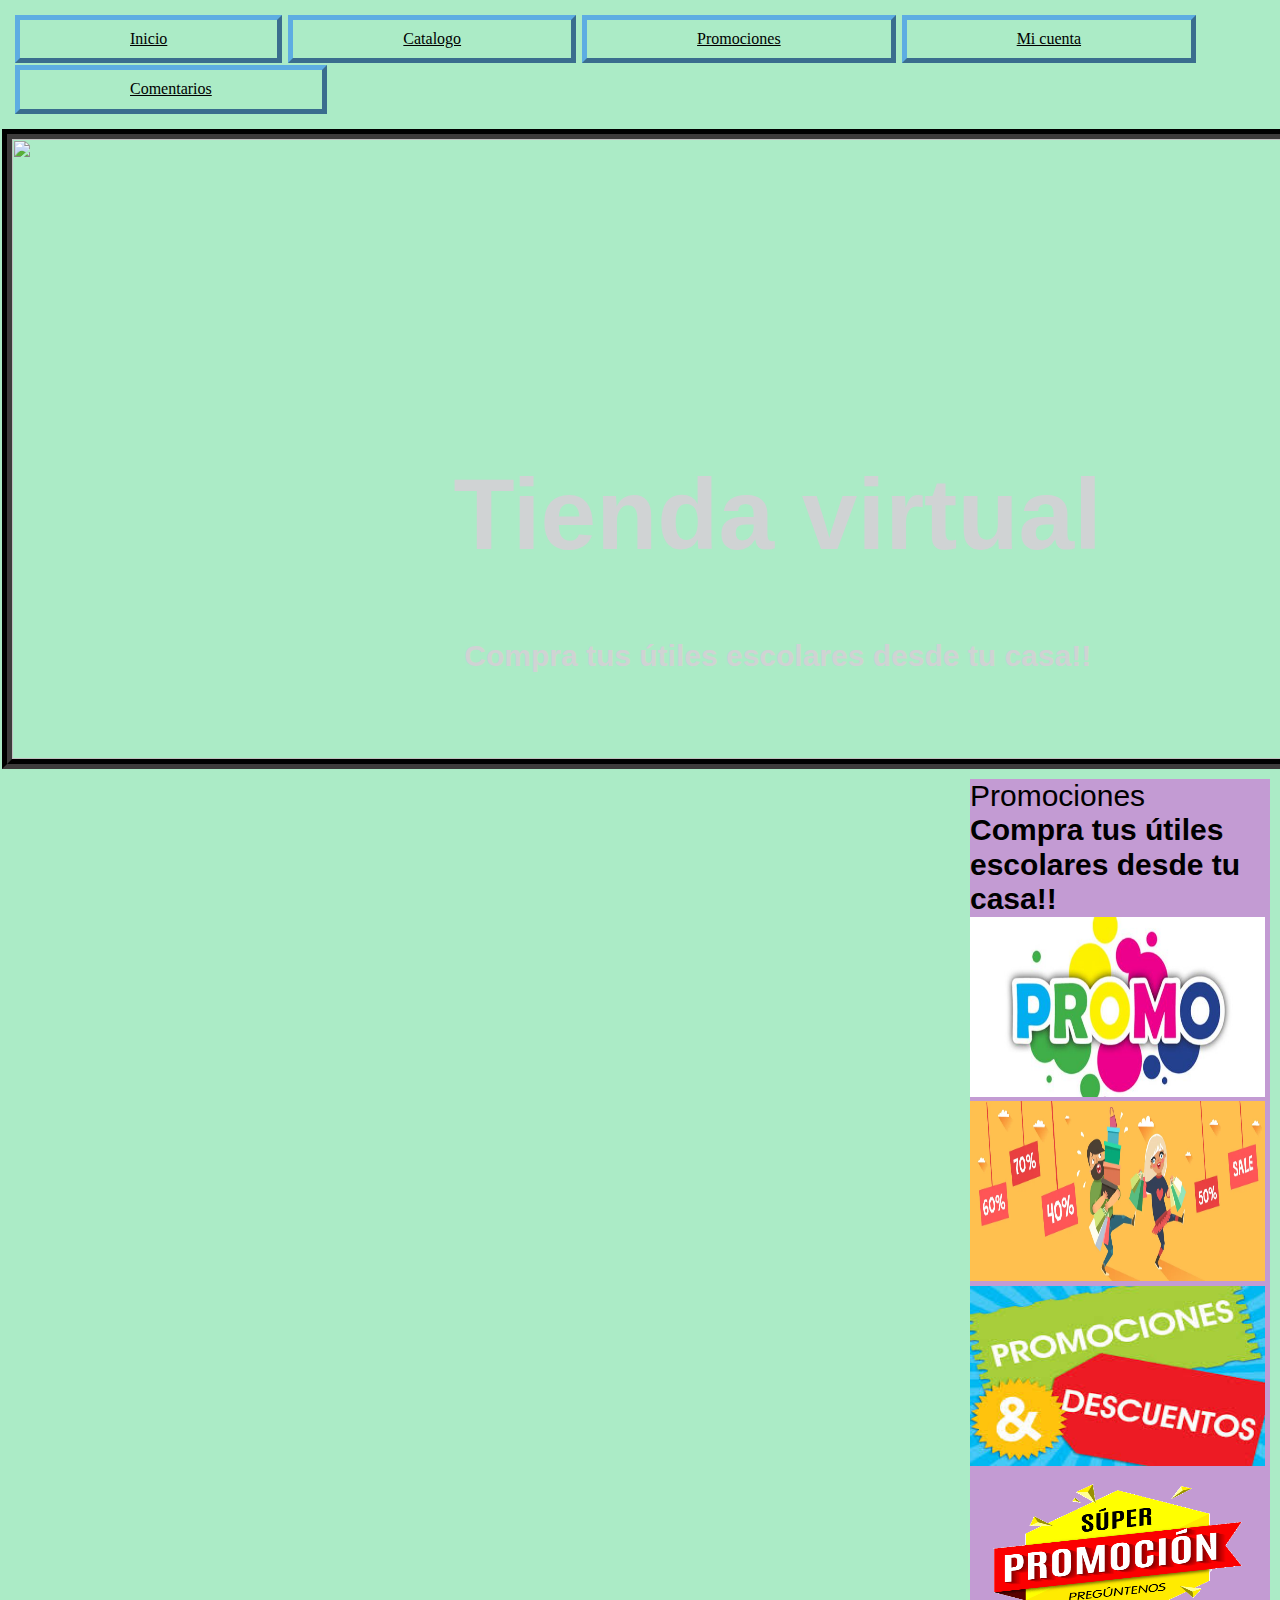
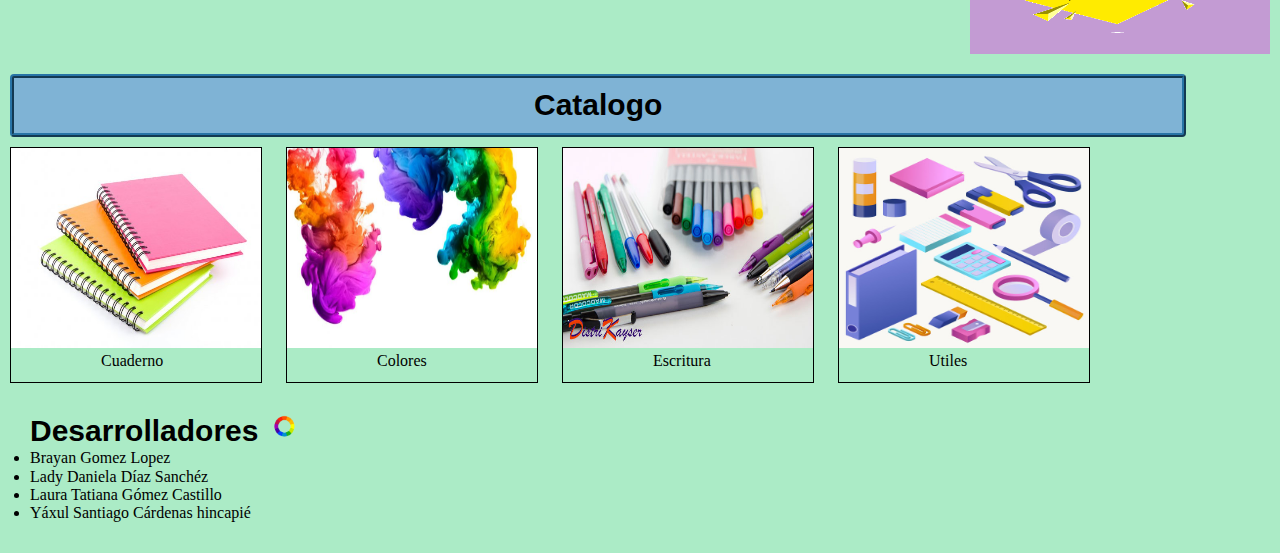
==== commit d546baf5: "html y css de index" ====
--- a/index.html
+++ b/index.html
@@ -48,7 +48,7 @@
                 <form action="Cuadernos.html" > 
                     <input  type="image" src="ID_IMAGENES/Cuaderno inicial.jpg" class="imagenes" >  
                 </form>
-                <figcaption><a class="imagenes">cuaderno</a></figcaption>
+                <figcaption><a class="imagenes">Cuaderno</a></figcaption>
             </figure>
             <figure>
                 <form action="Colores.html" > 
@@ -73,7 +73,7 @@
         
         </main>
         <footer>
-            <h4 class="desarrolladores">Desrrolladores<img src="ID_IMAGENES/Logo sin fondo.png" class="logo_tienda" width="4%"></h4>
+            <h4 class="desarrolladores">Desarrolladores<img src="ID_IMAGENES/Logo sin fondo.png" class="logo_tienda" width="4%"></h4>
             <li>Brayan Gomez Lopez</li>
             <li>Lady Daniela Díaz Sanchéz</li>
             <li>Laura Tatiana Gómez Castillo</li>
--- a/index.css
+++ b/index.css
@@ -5,9 +5,7 @@
     padding: 0px;    
 }
 body {
-    background-image: url([data-uri]);
-    background-repeat: no-repeat;
-    background-size: 10000px;
+    background-color: #abebc6;
 }
 h1 {
     font-family: Arial;
@@ -26,22 +24,22 @@
 nav {
     display: inline-block;
     direction: ltr;
-    margin: 1px;
+    margin: 10px;
+    padding: 4px;
     align-self: center;
 }
 .menu {
     color: black;
-    background-color: rgb(25, 153, 228);
+    background-image: url(https://encrypted-tbn0.gstatic.com/images?q=tbn:ANd9GcQXmHhLvARanwzFI-ERWa6LSUueR2QAC2bIsg&usqp=CAU);
     padding: 10px 110px;
     margin:  1px;
-    border: 5px inset rgb(54, 188, 250);
+    border: 5px outset #5dade2;
     display: inline-block;
 }
 .menu:hover {
-    background-color: rgb(19, 121, 121);
     padding: 10px 110px;
     margin: 1px;
-    border: 5px groove rgb(26, 124, 252);
+    border: 5px double #2980b9;
 }
 .menu:visited {
     color: rgb(8, 47, 221);
@@ -49,13 +47,13 @@
     margin: 1px;
 }
 .texto_imagen {
-    color:rgb(48, 153, 252);
+    color:#d0d3d4;
     font-family: 'Gill Sans', 'Gill Sans MT', Calibri, 'Trebuchet MS', sans-serif ;
     font-size: 50px;
     text-align: center;
     position: absolute;
     left: 12cm;
-    bottom: 9cm;
+    bottom: 6cm;
     z-index: 1;
 }
 header img {
@@ -68,6 +66,15 @@
     position: relative;
     border: 10px groove rgb(61, 59, 59);
 }
+#catalogo {
+    text-align: center;
+    background-color: #7fb3d5;
+    padding: 10px 520px ;
+    display: inline-block;
+    margin: 10px;
+    border-radius: 4px;
+    border: 4px ridge #2874a6;
+}
 figure {
     margin: 0px 10px;
     display: inline-block;
@@ -78,7 +85,7 @@
 aside {    
     width: 300px;
     min-height: 400px;
-    background: pink;
+    background: #c39bd3;
     float: right;
     margin: 10px;
 }
@@ -94,7 +101,6 @@
 figcaption {
     position: absolute;
     text-align: center;
-    
 }
 figcaption {
     position: absolute;
@@ -103,20 +109,9 @@
     padding: 0px;
 }
 .imagenes {
-
     width: 250px;
     height: 200px;
-    text-align: center;
-}
-#catalogo {
-    text-align: center;
-    background-color: #0bb1e4 ;
-    padding: 10px 530px ;
-    display: inline-block;
-    margin-bottom: 6px;
-    border-radius: 4px;
-    border: 4px inset #002cf2;
-
+    text-align: center; 
 }
 footer {
     margin: 30px;
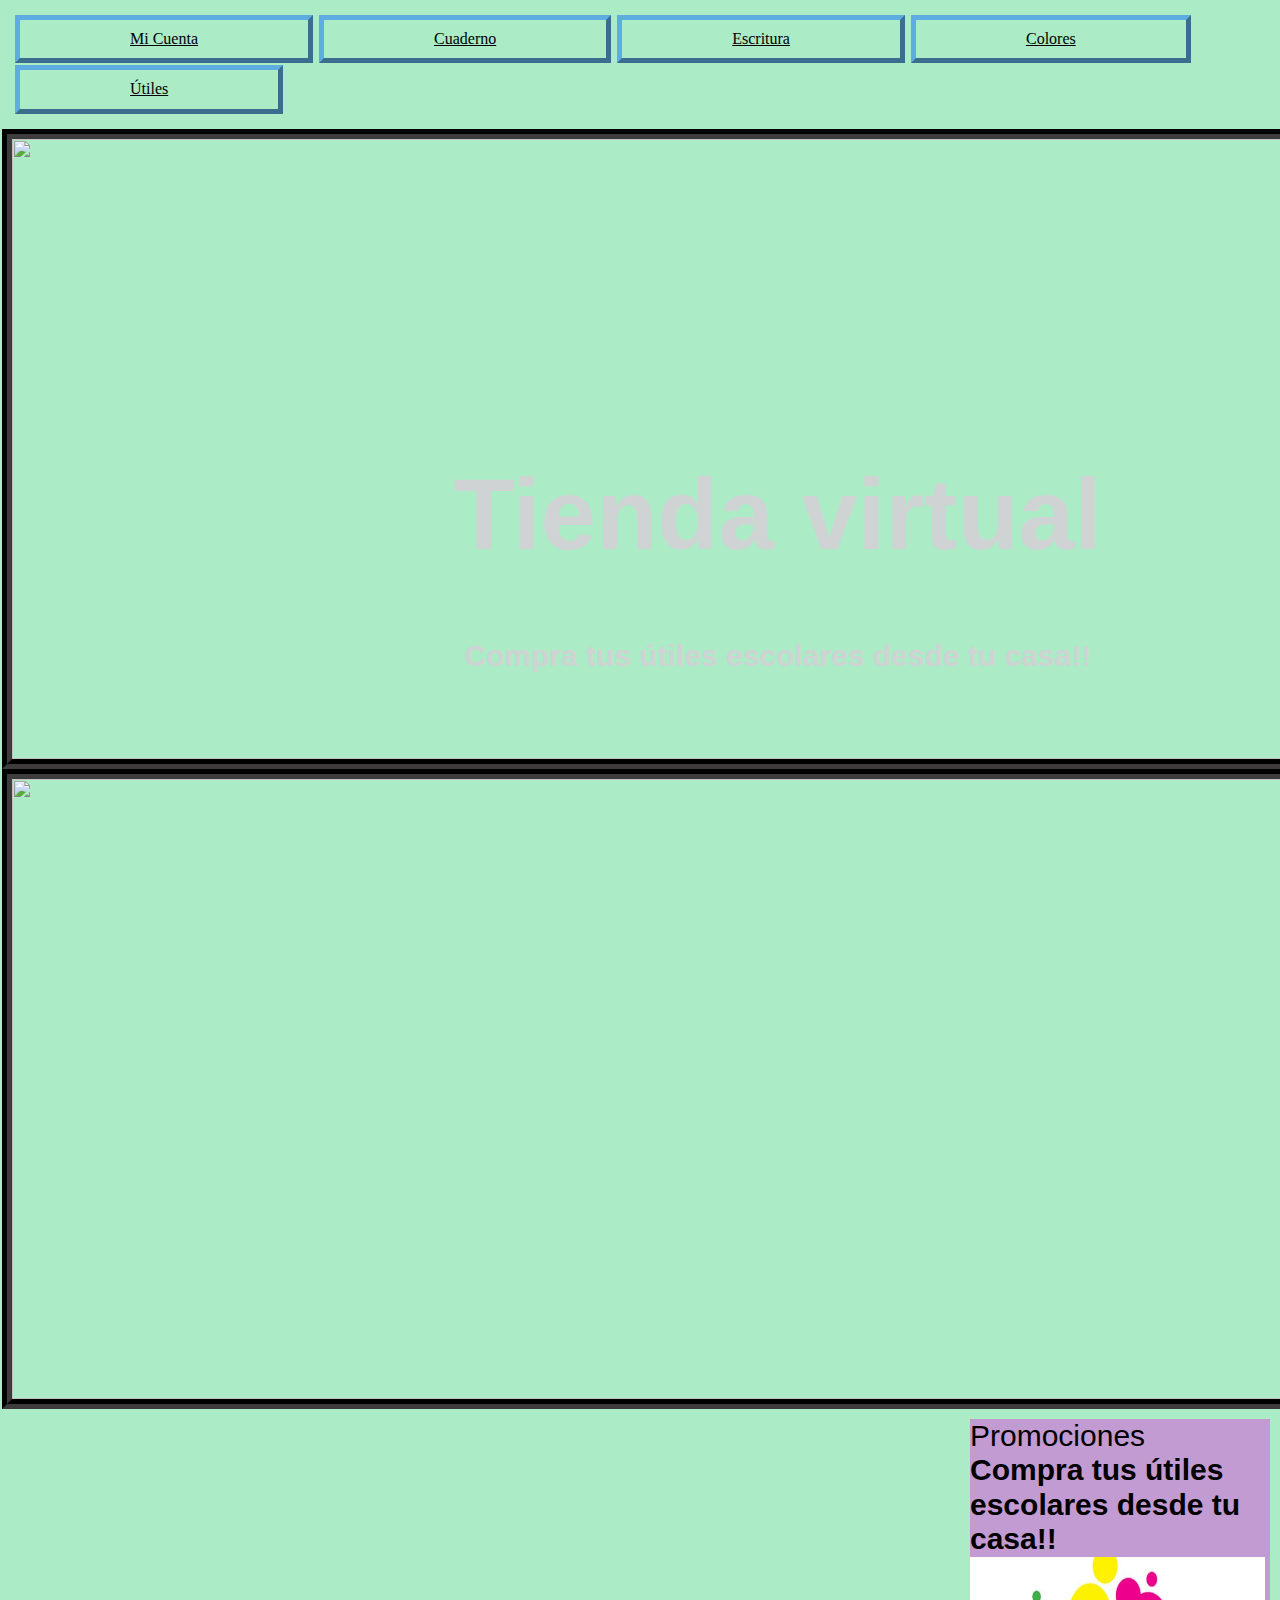
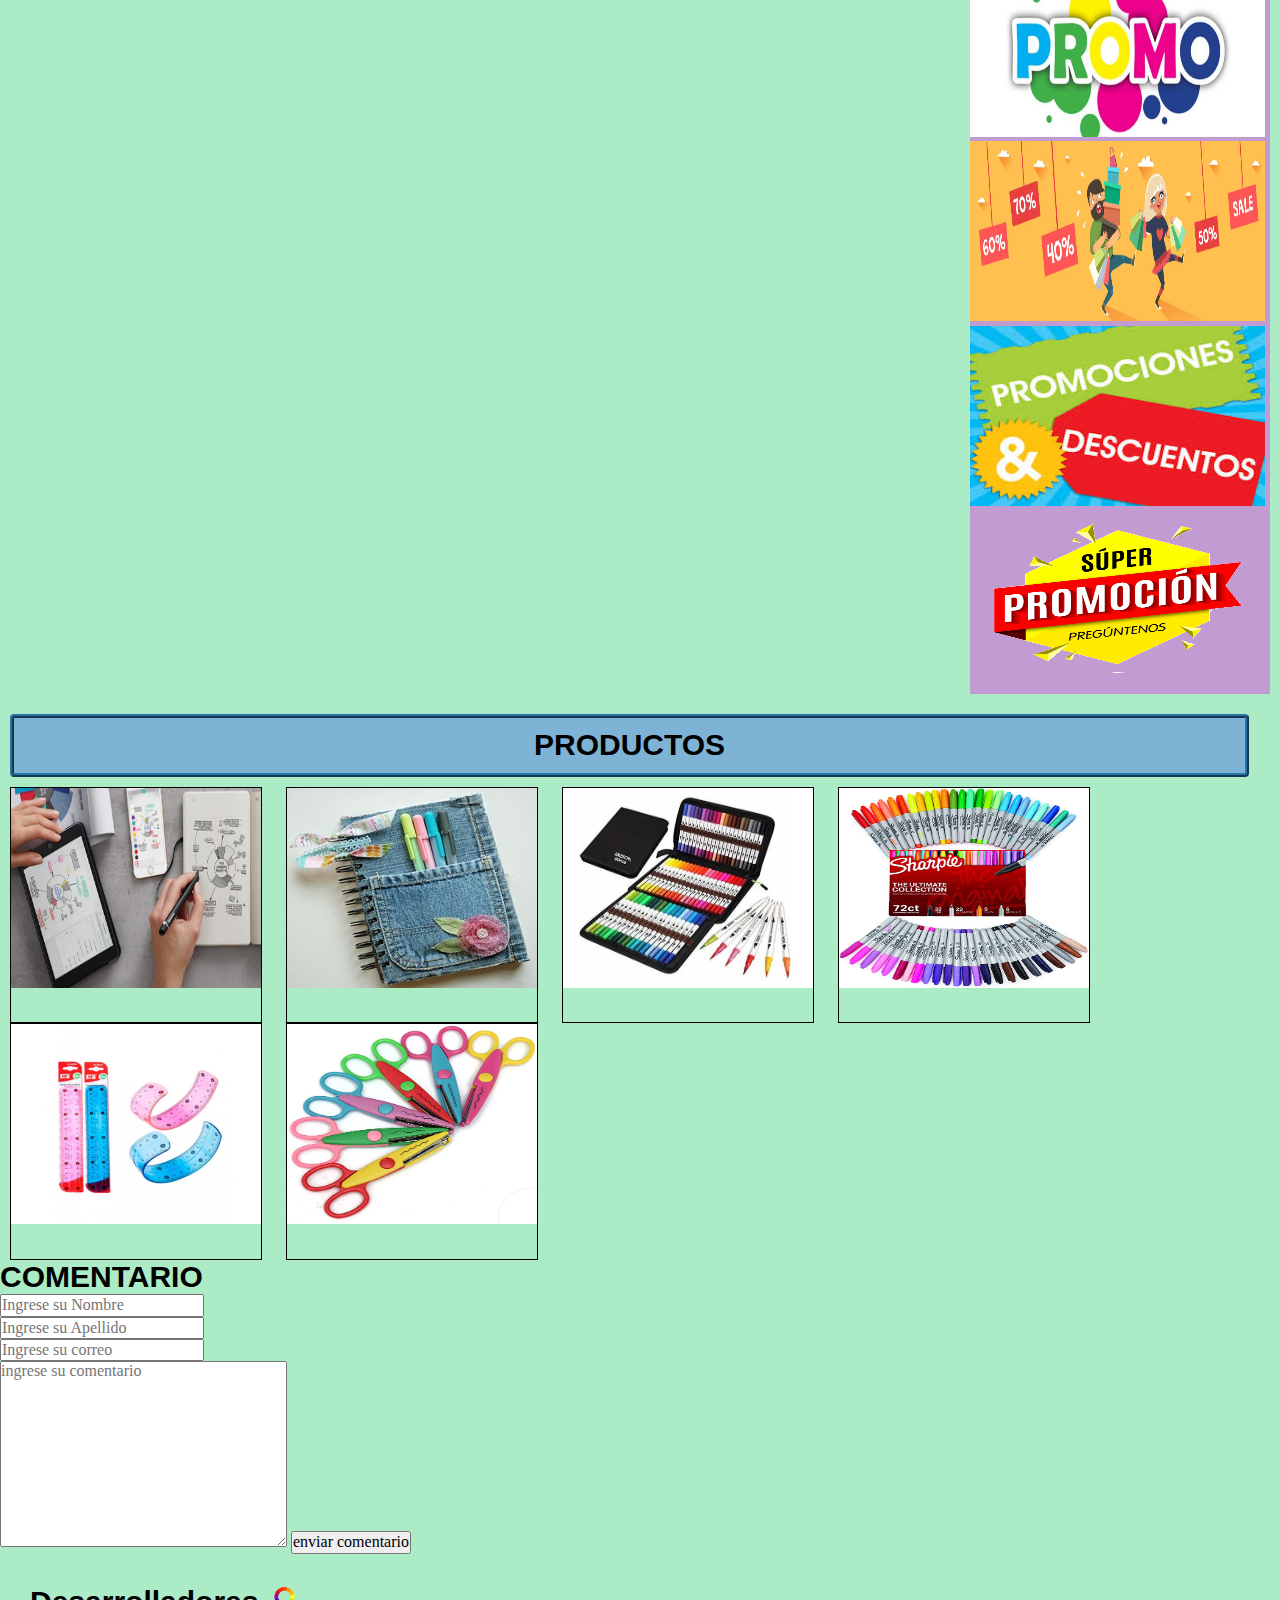
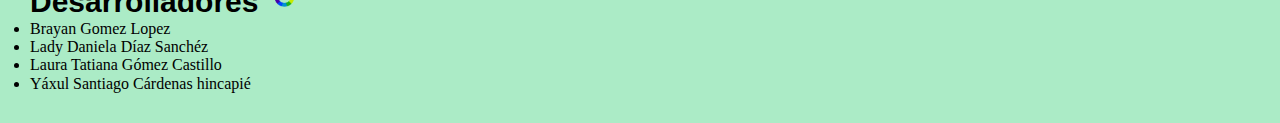
==== commit d613b596: "Co-authored-by: y4xul <y4xu1@users.noreply.github.com> Co-authored-by: Laura23-g <Laura23-g@users.no" ====
--- a/index.html
+++ b/index.html
@@ -5,36 +5,36 @@
     <meta http-equiv="X-UA-Compatible" content="IE=edge">
     <meta name="viewport" content="width=device-width, initial-scale=1.0">
     <title> T-V Estore</title>
-    <link rel="icon" href="ID_IMAGENES/Logo sin fondo.png">
-    <link rel="stylesheet" href="index.css">
-    <link rel="stylesheet" type="text/css" href="normalize.css">
-    
-    
-</title>
+     <link rel="icon" href="ID_IMAGENES/Logo sin fondo.png">
+     <link rel="stylesheet" href="index.css">
+     <link rel="stylesheet" type="text/css" href="normalize.css">
+    </title>
 </head>
 <body>
-    <header>  
-        <section >
+    <header>
+        <section>
             <nav>
-                <a href="#inicio" class="menu" id="inicio">Inicio</a>
-                <a href="#catalogo" class="menu">Catalogo</a>
-                <a href="#promociones" class="menu">Promociones</a>
-                <a href="mi_cuenta.html" class="menu">Mi cuenta</a>
-                <a href="comentarios.html" class="menu">Comentarios</a>
+                <a href="mi_cuenta.html" class="menu" > Mi Cuenta </a>
+                <a href="Cuadernos.html" class="menu">Cuaderno</a>
+                <a href="Escritura.html" class="menu">Escritura</a>
+                <a href="Colores.html" class="menu">Colores</a>
+                <a href="Útiles.html" class="menu">Útiles</a>
             </nav>
         </section>
-        <section>            
+        <section>
             <div class="texto_imagen">
                 <h1>
                     <a name="inicio" >Tienda virtual</a>
                 </h1>
                 <h2>Compra tus útiles escolares desde tu casa!!</h2>
             </div>
-            <img src="Id_imagenes/0.1.jpg" class="portada">
+            <img src="ID_IMAGENES/img_central.jpg" class="portada">
+            <img src="ID_IMAGENES/moon_portada.gif" class="portada">
+
         </section>
     </header>
     <aside>
-        <a name= "#Promociones" id= "prom">Promociones</a> 
+        <a name= "#Promociones" id= "prom">Promociones</a>
         <h2>Compra tus útiles escolares desde tu casa!!</h2>
         <img src="ID_IMAGENES/promo.jpg" class="bebe">
         <img src="ID_IMAGENES/Promociones 1.webp" class="bebe">
@@ -43,42 +43,64 @@
     </aside>
     <main>
         <section class= "catalogo">
-            <h3 id="catalogo">Catalogo</h3>
+            <h3 id="catalogo"> PRODUCTOS</h3>
             <figure>
                 <form action="Cuadernos.html" > 
-                    <input  type="image" src="ID_IMAGENES/Cuaderno inicial.jpg" class="imagenes" >  
+                    <input  type="image" src="ID_IMAGENES/cuadernos-inteligentes.jpg" class="imagenes">
                 </form>
-                <figcaption><a class="imagenes">Cuaderno</a></figcaption>
+                
             </figure>
             <figure>
-                <form action="Colores.html" > 
-                    <input  type="image" src="ID_IMAGENES/Colores inicio.jpg" class="imagenes" >  
+                <form action="Colores.html" >
+                    <input  type="image" src="ID_IMAGENES/cuaderno jean.jpg" class="imagenes">
                 </form>
-                <figcaption><a class="imagenes">Colores</a></figcaption>
+                
             </figure>
             <figure>
-                <form action="Escritura.html" >
-                    <input  type="image" src="ID_IMAGENES/Escritura.jpg" class="imagenes">
+                <form action="Escritura.html">
+                    <input  type="image" src="ID_IMAGENES/Marcadores grandes.PNG" class="imagenes">
                 </form>
-                <figcaption><a>Escritura</a></figcaption>
+                
             </figure>
             <figure>
                 <form action="Útiles.html">
-                    <input  type="image" src="ID_IMAGENES/Utiles.jpg" class="imagenes">
+                    <input  type="image" src="ID_IMAGENES/sharpie.jpg" class="imagenes">
                 </form>
-                <figcaption><a>Utiles</a></figcaption>
+                
             </figure>
-
+            <figure>
+                <form action="Útiles.html">
+                    <input  type="image" src="ID_IMAGENES/regla-flexible.jpg" class="imagenes">
+                </form>
+                
+            </figure>
+            <figure>
+                <form action="Cuadernos.html" > 
+                    <input  type="image" src="ID_IMAGENES/tijeras figuras.jpg" class="imagenes">
+                </form>
+                
+            </figure>
+           
+        </section>
+        <section class= "comentario">
+            <form action="on ">
+                <H3> COMENTARIO </H3>
+                <form action="on "></form>
+                <input class="controls" type="text" name="nombres" id="nombres" placeholder="Ingrese su Nombre"><br>
+                <input class="controls" type="text" name="apellidos" id="apellidos" placeholder="Ingrese su Apellido"><br>
+                <input class="controls" type="text" name="correo" id="correo" placeholder="Ingrese su correo "><br>
+                <textarea name="comentario"  cols="30" rows="10" placeholder="ingrese su comentario  "></textarea>
+                <input type="button" value="enviar comentario" >
+            </form>
         </section>
         
-        </main>
-        <footer>
-            <h4 class="desarrolladores">Desarrolladores<img src="ID_IMAGENES/Logo sin fondo.png" class="logo_tienda" width="4%"></h4>
+    <footer>
+            <h4 id="desarrolladores">Desarrolladores<img src="ID_IMAGENES/Logo sin fondo.png" class="logo_tienda" width="4%"></h4>
             <li>Brayan Gomez Lopez</li>
             <li>Lady Daniela Díaz Sanchéz</li>
             <li>Laura Tatiana Gómez Castillo</li>
             <li>Yáxul Santiago Cárdenas hincapié</li>
-        </footer>
+  </footer>
 
 </body>
-</html>
+</html>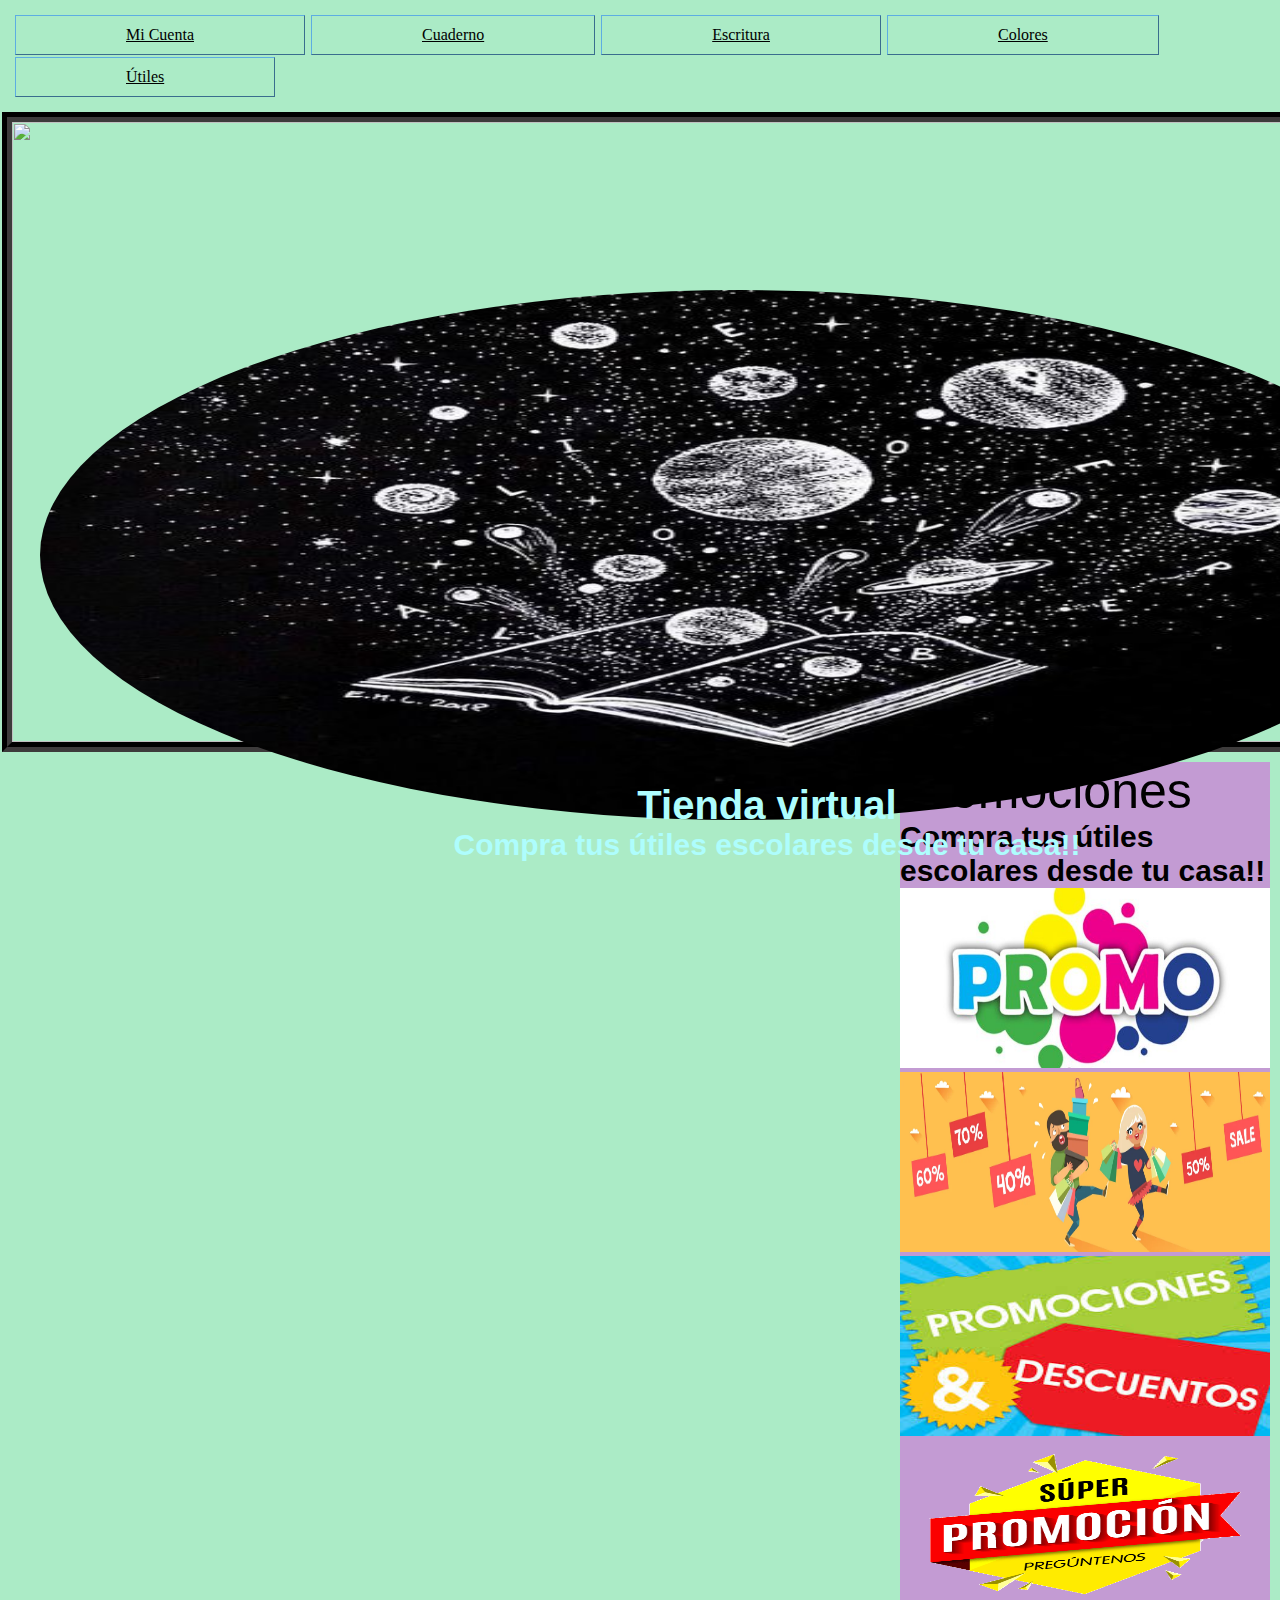
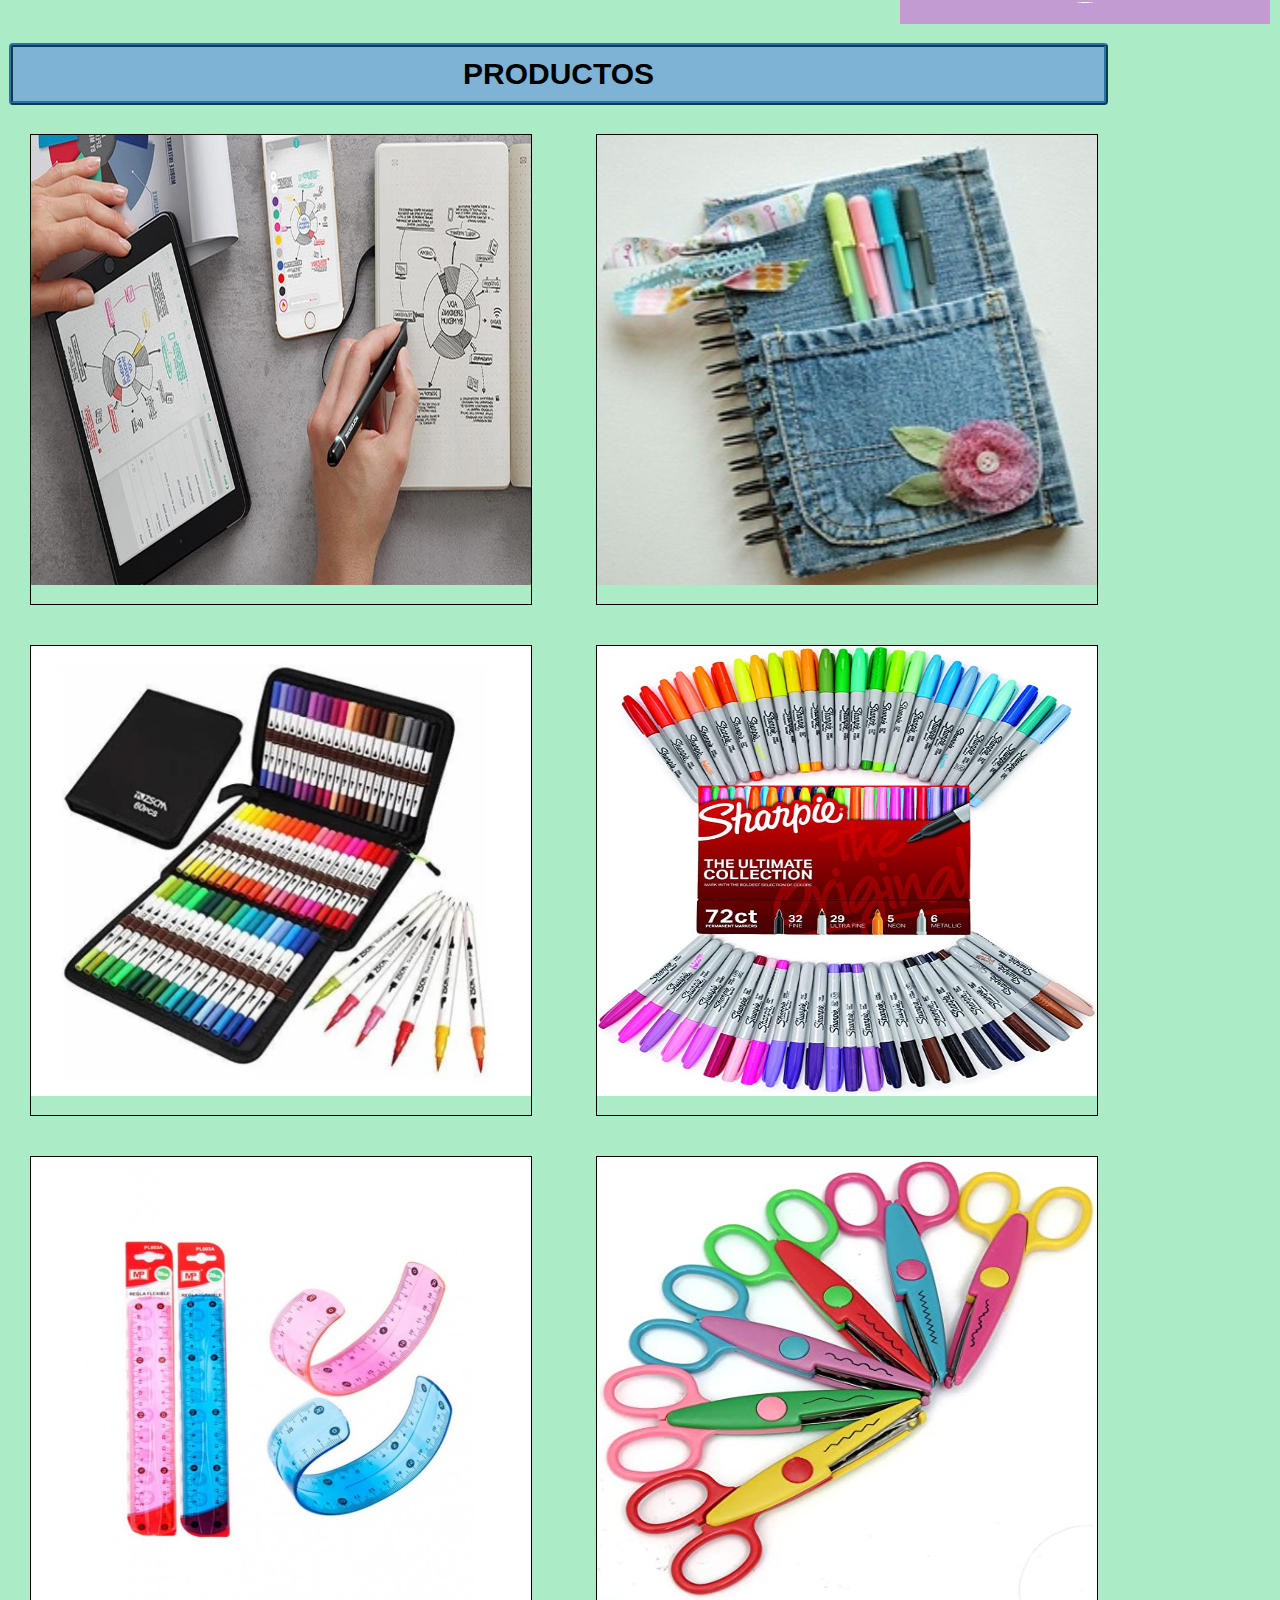
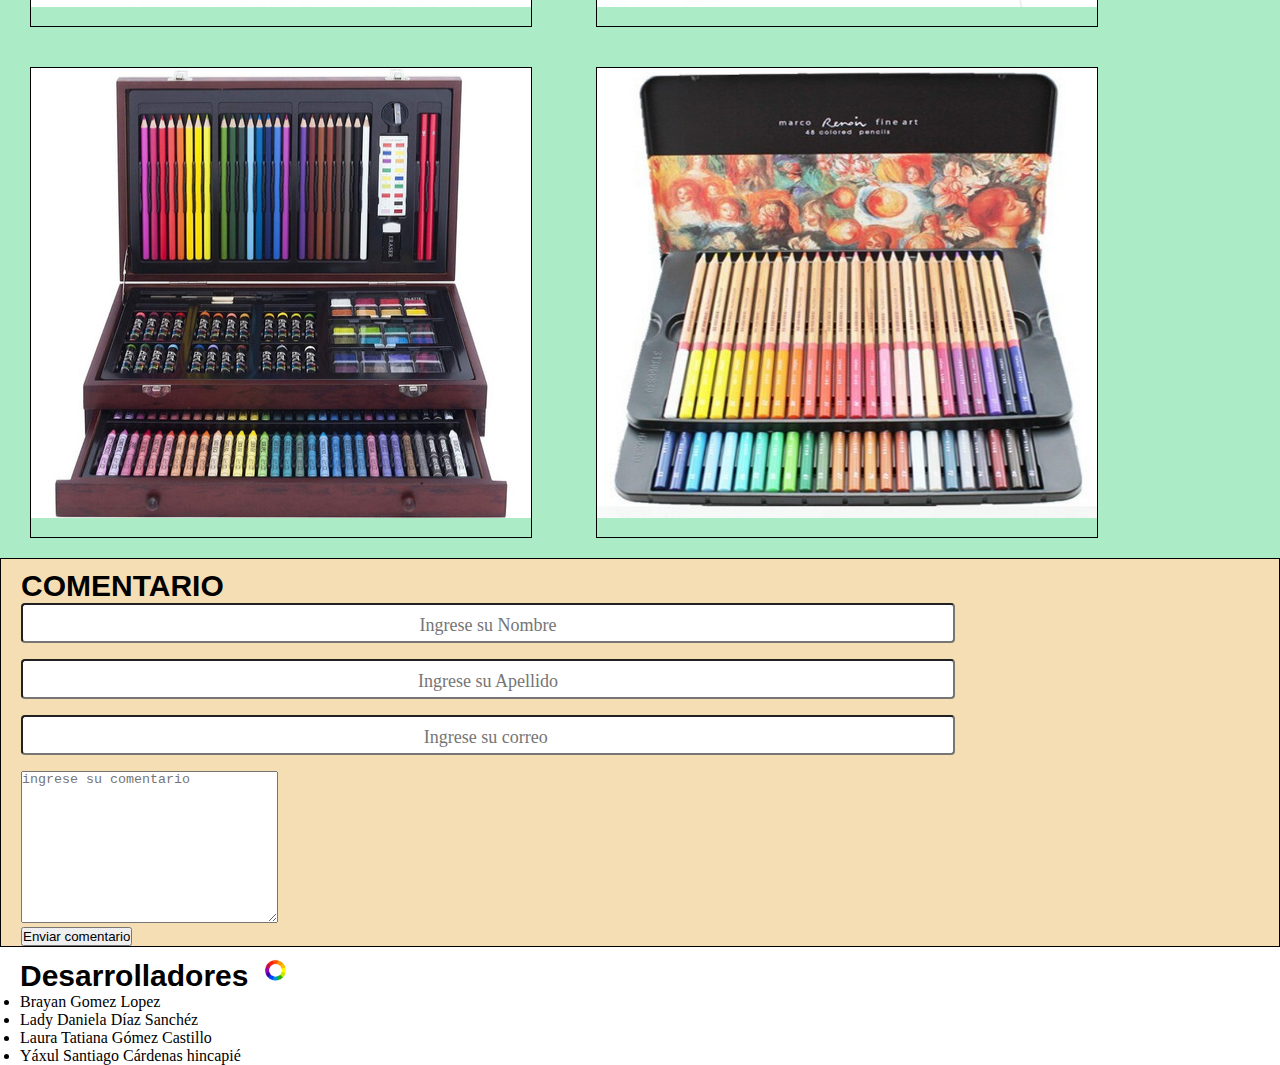
==== commit e4a8172e: "arreglos-correciones_14-05-2021_12:30" ====
--- a/index.html
+++ b/index.html
@@ -7,7 +7,6 @@
     <title> T-V Estore</title>
      <link rel="icon" href="ID_IMAGENES/Logo sin fondo.png">
      <link rel="stylesheet" href="index.css">
-     <link rel="stylesheet" type="text/css" href="normalize.css">
     </title>
 </head>
 <body>
@@ -28,7 +27,7 @@
                 </h1>
                 <h2>Compra tus útiles escolares desde tu casa!!</h2>
             </div>
-            <img src="ID_IMAGENES/img_central.jpg" class="portada">
+            <img src="ID_IMAGENES/img_central.jpg" class="portada_principal">
             <img src="ID_IMAGENES/moon_portada.gif" class="portada">
 
         </section>
@@ -75,8 +74,20 @@
                 
             </figure>
             <figure>
+                <form action="Útiles.html">
+                    <input  type="image" src="ID_IMAGENES/tijeras figuras.jpg" class="imagenes">
+                </form>
+                
+            </figure>
+            <figure>
                 <form action="Cuadernos.html" > 
-                    <input  type="image" src="ID_IMAGENES/tijeras figuras.jpg" class="imagenes">
+                    <input  type="image" src="ID_IMAGENES/colores.jpg" class="imagenes">
+                </form>
+                
+            </figure>
+            <figure>
+                <form action="Cuadernos.html" > 
+                    <input  type="image" src="ID_IMAGENES/colores marco.jpg" class="imagenes">
                 </form>
                 
             </figure>
@@ -90,7 +101,9 @@
                 <input class="controls" type="text" name="apellidos" id="apellidos" placeholder="Ingrese su Apellido"><br>
                 <input class="controls" type="text" name="correo" id="correo" placeholder="Ingrese su correo "><br>
                 <textarea name="comentario"  cols="30" rows="10" placeholder="ingrese su comentario  "></textarea>
-                <input type="button" value="enviar comentario" >
+            <div>
+                <input type="button" value="Enviar comentario" class="boton_comentarios" >
+            </div>
             </form>
         </section>
         
--- a/index.css
+++ b/index.css
@@ -2,7 +2,8 @@
     Margin-top: 0px;
     Margin-bottom: 0px;
     Margin: auto;
-    padding: 0px;    
+    padding: 0px; 
+       
 }
 body {
     background-color: #abebc6;
@@ -33,7 +34,7 @@
     background-image: url(https://encrypted-tbn0.gstatic.com/images?q=tbn:ANd9GcQXmHhLvARanwzFI-ERWa6LSUueR2QAC2bIsg&usqp=CAU);
     padding: 10px 110px;
     margin:  1px;
-    border: 5px outset #5dade2;
+    border: 1px outset #5dade2;
     display: inline-block;
 }
 .menu:hover {
@@ -47,15 +48,16 @@
     margin: 1px;
 }
 .texto_imagen {
-    color:#d0d3d4;
-    font-family: 'Gill Sans', 'Gill Sans MT', Calibri, 'Trebuchet MS', sans-serif ;
-    font-size: 50px;
+    color:rgb(174, 253, 253);
+    font-family: 'Courier New', Courier, monospace;
     text-align: center;
+    font-size: 90px;
     position: absolute;
     left: 12cm;
-    bottom: 6cm;
-    z-index: 1;
+    bottom: 1cm;
+    z-index: 3;
 }
+
 header img {
     display: inline-block;
     left: 2px;
@@ -66,36 +68,46 @@
     position: relative;
     border: 10px groove rgb(61, 59, 59);
 }
+.portada_principal{
+    width: 1400px;
+    height: 530px;
+    left: 40px;
+    bottom: 80px;
+    position: absolute;
+    z-index: 2;
+    border-radius: 100%;
+}
 #catalogo {
+    
     text-align: center;
     background-color: #7fb3d5;
-    padding: 10px 520px ;
+    padding: 10px 450px ;
     display: inline-block;
-    margin: 10px;
+    margin: 9px;
     border-radius: 4px;
     border: 4px ridge #2874a6;
 }
 figure {
-    margin: 0px 10px;
+    margin: 20px 30px;
     display: inline-block;
     position: relative;
-    padding-bottom: 30px;
+    padding-bottom: 15px;
     border: 1px solid black;
 }
 aside {    
-    width: 300px;
-    min-height: 400px;
+    width: 370px;
+    min-height: 700px;
     background: #c39bd3;
     float: right;
     margin: 10px;
 }
 #prom{
     font-family: Arial, Helvetica, sans-serif;
-    font-size : 30px;
+    font-size : 50px;
     text-align: center;
 }
 .bebe{
-    width: 295px;
+    width: 370px;
     height: 180px;
 }
 figcaption {
@@ -109,14 +121,49 @@
     padding: 0px;
 }
 .imagenes {
-    width: 250px;
-    height: 200px;
+    width: 500px;
+    height: 450px;
     text-align: center; 
 }
 footer {
-    margin: 30px;
+    padding-top: 10px;
+    padding-left: 20px;
+    background-color:rgb(255, 255, 255);
 }
-.desarrolladores:active {
+#desarrolladores:active {
     color: #900c3f;
     font-size: 20px;
-}+}
+
+.on {
+    width:450px; 
+    margin:auto;
+    padding:10px;
+    font-size: arial;
+    margin-top: 100px;
+
+}
+.comentario {
+
+    border: solid black 1px;
+    padding-left: 20px ;
+    padding-top:10px ;
+    background-color: wheat;
+
+}
+.controls {
+    
+    position:relative; 
+    width: 50em;
+    text-align: center;
+    background: rgb(255, 255, 255);
+    padding-top: 10px;
+    padding-bottom: 5px;
+    padding-left: 15px;
+    padding-right: 15px;
+    border-radius: 4px;
+    margin-bottom: 16px;
+    font-family: 'Times New Roman';
+    font-size: 18px;
+    left: auto;    
+}
